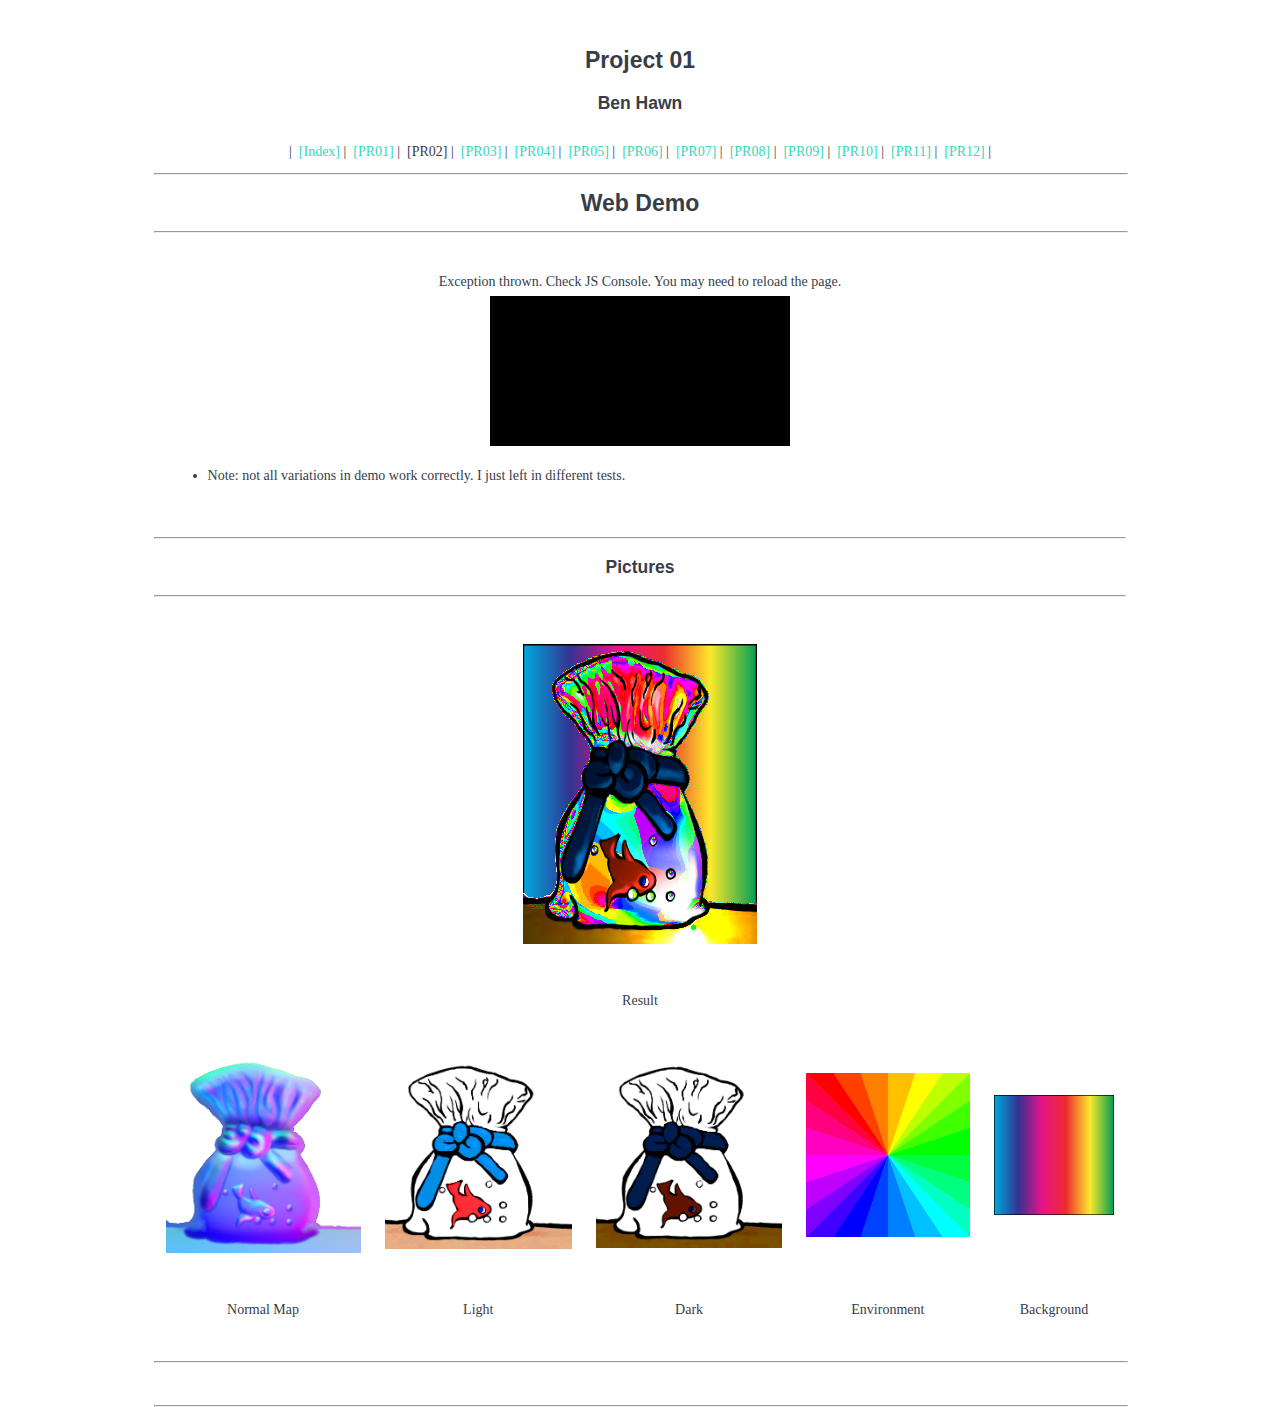
==== pr02/index.html @ 4f976360 "update" ====
<!doctypehtml>
<html>
<head>
    <meta charset=utf-8>
    <title>PR02</title>
    <link rel="stylesheet" href="style.css">
</head>

<body id=preview>
    
    <!--------------------------- Start Title --------------------------------->
    
    <center>
        <h3 class=code-line data-line-end=2 data-line-start=1><a id=Project_09_1></a>Project 01</h3>
        <h5 class=code-line data-line-end=3 data-line-start=2><a id=Ben_Hawn_2></a>Ben Hawn</h5><br>
	</center>
	
	<!---------------------------- Page Index --------------------------------->
	
	<center>

    	<!-- Course host -->
    	|&nbsp; 
    	<a href="https://bhawn.github.io/CSCE_647">[Index]</a>&nbsp;|&nbsp;
      <a href="https://bhawn.github.io/CSCE_647/pr01">[PR01]</a>&nbsp;|&nbsp; 
        [PR02]&nbsp;|&nbsp;
    	<a href="https://bhawn.github.io/CSCE_647/pr03">[PR03]</a>&nbsp;|&nbsp;
    	<a href="https://bhawn.github.io/CSCE_647/pr04">[PR04]</a>&nbsp;|&nbsp;
    	<a href="https://bhawn.github.io/CSCE_647/pr05">[PR05]</a>&nbsp;|&nbsp;
    	<a href="https://bhawn.github.io/CSCE_647/pr06">[PR06]</a>&nbsp;|&nbsp;
    	<a href="https://bhawn.github.io/CSCE_647/pr07">[PR07]</a>&nbsp;|&nbsp;
    	<a href="https://bhawn.github.io/CSCE_647/pr08">[PR08]</a>&nbsp;|&nbsp;
    	<a href="https://bhawn.github.io/CSCE_647/pr09">[PR09]</a>&nbsp;|&nbsp;
    	<a href="https://bhawn.github.io/CSCE_647/pr10">[PR10]</a>&nbsp;|&nbsp;
    	<a href="https://bhawn.github.io/CSCE_647/pr11">[PR11]</a>&nbsp;|&nbsp;
    	<a href="https://bhawn.github.io/CSCE_647/pr12">[PR12]</a>&nbsp;|
    	
    	
	</center>
	
	
	<!---------------------------- Web Demo Title ----------------------------->
	
    <hr width=100%>
        <h3 align=center style=padding-top:0>Web Demo</h3>
    <hr width=100%><br>
	
	
    <!---------------------------- Start Pictures ----------------------------->
    <!--------------------- Section Title --------------------->
    <!------------------- Emscripten WebDemo loader --------------------------->
    
    <figure id=spinner style=overflow:visible><div class=spinner></div>
        <center style=margin-top:.5em><strong>
            Project 01
        </strong></center>
    </figure>
    <div class=emscripten id=status>Downloading...</div>
    <div class=emscripten><progress hidden id=progress max=100 value=0></progress></div>
    <canvas class=emscripten id=canvas oncontextmenu=event.preventDefault() tabindex=-1></canvas>
    <div class=emscripten>

        
        <!---------------------- Emscripten Loader -------------------->
        <!--
            Calling stub because of sigaction is expected behavior. 
            SDL_Init makes calls to sigaction. With ASSERTIONS=1 emscripten will 
            warn because signal as not supported. 
        -->
        
        <!--Not really needed but left.-->
        <textarea class=emscripten id=output rows=0 style="display: none!important;"></textarea>
        <script>
            var statusElement = document.getElementById("status"),
                progressElement = document.getElementById("progress"),
                spinnerElement = document.getElementById("spinner"),
                Module = {
                    preRun: [],
                    postRun: [],
                    // No longer used. removed printbox
                    
                    print: function() {
                        
                        var e = document.getElementById("output");
                        return e && (e.value = ""),
                        function(t) { 
                            arguments.length > 1 && (t = Array.prototype.slice.call(arguments).join(" ")), 
                            console.log(t), 
                            e && (e.value += t + "\n", e.scrollTop = e.scrollHeight) 
                        }
                    }(),
                    printErr: function(e) { 
                        arguments.length > 1 && (e = Array.prototype.slice.call(arguments).join(" ")), 
                        console.error(e) 
                    },
                    canvas: function() { 
                        var e = document.getElementById("canvas"); 
                        return e.addEventListener("webglcontextlost", (function(e) { 
                            alert("WebGL context lost. You will need to reload the page."), 
                            e.preventDefault() 
                        }), !1), 
                        e 
                    }(),
                    setStatus: function(e) {
                        if (Module.setStatus.last || (Module.setStatus.last = { time: Date.now(), text: "" }), e !== Module.setStatus.last.text) {
                            var t = e.match(/([^(]+)\((\d+(\.\d+)?)\/(\d+)\)/),
                            n = Date.now();
                            t && n - Module.setStatus.last.time < 30 || (Module.setStatus.last.time = n, Module.setStatus.last.text = e, t ? (e = t[1], progressElement.value = 100 * parseInt(t[2]), progressElement.max = 100 * parseInt(t[4]), progressElement.hidden = !1, spinnerElement.hidden = !1) : (progressElement.value = null, progressElement.max = null, progressElement.hidden = !0, e || (spinnerElement.hidden = !0)), statusElement.innerHTML = e)
                        }
                    },
                    totalDependencies: 0,
                    monitorRunDependencies: function(e) { 
                        this.totalDependencies = Math.max(this.totalDependencies, e), 
                        Module.setStatus(e ? "Preparing... (" + (this.totalDependencies - e) + "/" + this.totalDependencies + ")" : "All downloads complete.") 
                    }
                };
                
            Module.setStatus("Downloading..."), 
            
            window.onerror = function() { 
                Module.setStatus("Exception thrown. Check JS Console.\nYou may need to reload the page."), 
                spinnerElement.style.display = "none", 
                Module.setStatus = function(e) { e && Module.printErr("[post-exception status] " + e) }
            }
        </script>
        
        <script async src=index.js></script>
        
		
    </div>
       <ul><li>Note: not all variations in demo work correctly. I just left in different tests.</li></ul>
    
    <!---------------------------- Start Pictures ----------------------------->
    <!--------------------- Section Title --------------------->
    
    <br><hr>
    <h5 align=center style=padding-bottom:1rem>Pictures</h5>
    <hr><br>

	
	<center>
	<table>
            <tbody>
				<tr align=center>
                    <td></td>
                    <td><img alt="saved_pic (1).png" src="saved_pic.png" height=300px></td>

                    <td></td>
                </tr>
                <tr align=center>
                    <td>
                        
                    </td>
                    <td>
                        <p>Result</p>
                    </td>
                 


                </tr>
			
                
			</tbody>
		</table>
		<table>
            <tbody>
				<tr align=center>
                    <td><img alt="normal2.png" src="NormalMap.png" height=300px></td>
                    <td><img alt="light1.png" src="C1-LightImage.png" height=300px></td>
                    <td><img alt="dark1.png" src="C0-DarkImage.png" height=300px></td>
                    <td><img alt="spec1.png" src="hue.png" height=300px></td>
                    <td><img alt="spec1.png" src="spectrum_bg.png" height=300px></td>
                </tr>
                <tr align=center>
                    <td>
                        <p>Normal Map</p>
                    </td>
                    <td>
                        <p>Light</p>
                    </td>
                    <td>
                        <p>Dark</p>
                    </td>
                    <td>
                        <p>Environment</p>
                    </td>
					<td>
                        <p>Background</p>
                    </td>
                </tr>
				</tbody>
		</table>
    		
	
	</center>
    <hr width=100%><br>
    <hr width=100%>
    
    
</body>

</html>
---- pr02/style.css ----
/*<!-- KATEX STYLE -->*/
/*@charset "UTF-8";*/
/*@import 'https://cdnjs.cloudflare.com/ajax/libs/KaTeX/0.9.0-alpha2/katex.min.css';*/
code {color: #c7254e;background-color: #f9f2f4;border-radius: 4px }code, kbd {padding: 2px 4px }kbd {color: #fff;background-color: #333;border-radius: 3px;box-shadow: inset 0 -1px 0 rgba(0, 0, 0, .25) }kbd kbd {padding: 0;font-size: 100%;box-shadow: none }pre {display: block;margin: 0 0 10px;word-break: break-all;word-wrap: break-word;color: #333;background-color: #f5f5f5;border: 1px solid #ccc;border-radius: 4px }pre code {padding: 0;font-size: inherit;color: inherit;white-space: pre-wrap;background-color: transparent;border-radius: 0 }.pre-scrollable {max-height: 340px;overflow-y: scroll }table {background-color: transparent }th {text-align: left }.table {width: 100%;max-width: 100%;margin-bottom: 20px }.table>thead>tr>th {padding: 8px;line-height: 1.4285714;border-top: 1px solid #ddd }.table>thead>tr>td, .table>tbody>tr>th, .table>tbody>tr>td, .table>tfoot>tr>th, .table>tfoot>tr>td {padding: 8px;line-height: 1.4285714;vertical-align: top;border-top: 1px solid #ddd }.table>thead>tr>th {vertical-align: bottom;border-bottom: 2px solid #ddd }.table>caption+thead>tr:first-child>th, .table>caption+thead>tr:first-child>td, .table>colgroup+thead>tr:first-child>th, .table>colgroup+thead>tr:first-child>td, .table>thead:first-child>tr:first-child>th, .table>thead:first-child>tr:first-child>td {border-top: 0 }.table>tbody+tbody {border-top: 2px solid #ddd }.table .table {background-color: #fff }
.table-condensed>thead>tr>th, .table-condensed>thead>tr>td, .table-condensed>tbody>tr>th, .table-condensed>tbody>tr>td, .table-condensed>tfoot>tr>th, .table-condensed>tfoot>tr>td {padding: 5px }.table-bordered, .table-bordered>thead>tr>th, .table-bordered>thead>tr>td, .table-bordered>tbody>tr>th, .table-bordered>tbody>tr>td, .table-bordered>tfoot>tr>th, .table-bordered>tfoot>tr>td {border: 1px solid #ddd }.table-bordered>thead>tr>th, .table-bordered>thead>tr>td {border-bottom-width: 2px }.table-striped>tbody>tr:nth-child(odd)>td, .table-striped>tbody>tr:nth-child(odd)>th {background-color: #f9f9f9 }.table-hover>tbody>tr:hover>td, .table-hover>tbody>tr:hover>th {background-color: #f5f5f5 }table col[class*="col-"] {position: static;float: none;display: table-column }table td[class*="col-"], table th[class*="col-"] {position: static;float: none;display: table-cell }.table>thead>tr>td.active, .table>thead>tr>th.active, .table>thead>tr.active>td, .table>thead>tr.active>th, .table>tbody>tr>td.active, .table>tbody>tr>th.active, .table>tbody>tr.active>td, .table>tbody>tr.active>th, .table>tfoot>tr>td.active, .table>tfoot>tr>th.active, .table>tfoot>tr.active>td, .table>tfoot>tr.active>th {background-color: #f5f5f5 }.table-hover>tbody>tr>td.active:hover, .table-hover>tbody>tr>th.active:hover, .table-hover>tbody>tr.active:hover>td, .table-hover>tbody>tr:hover>.active, .table-hover>tbody>tr.active:hover>th {background-color: #e8e8e8 }.table>thead>tr>td.success, .table>thead>tr>th.success, .table>thead>tr.success>td, .table>thead>tr.success>th, .table>tbody>tr>td.success, .table>tbody>tr>th.success, .table>tbody>tr.success>td, .table>tbody>tr.success>th, .table>tfoot>tr>td.success, .table>tfoot>tr>th.success, .table>tfoot>tr.success>td, .table>tfoot>tr.success>th {background-color: #dff0d8 }.table-hover>tbody>tr>td.success:hover, .table-hover>tbody>tr>th.success:hover, .table-hover>tbody>tr.success:hover>td, .table-hover>tbody>tr:hover>.success, .table-hover>tbody>tr.success:hover>th {background-color: #d0e9c6 }.table>thead>tr>td.info, .table>thead>tr>th.info, .table>thead>tr.info>td, .table>thead>tr.info>th, .table>tbody>tr>td.info, .table>tbody>tr>th.info, .table>tbody>tr.info>td, .table>tbody>tr.info>th, .table>tfoot>tr>td.info, .table>tfoot>tr>th.info, .table>tfoot>tr.info>td, .table>tfoot>tr.info>th {background-color: #d9edf7 }.table-hover>tbody>tr>td.info:hover, .table-hover>tbody>tr>th.info:hover, .table-hover>tbody>tr.info:hover>td, .table-hover>tbody>tr:hover>.info, .table-hover>tbody>tr.info:hover>th {background-color: #c4e3f3 }.table>thead>tr>td.warning, .table>thead>tr>th.warning, .table>thead>tr.warning>td, .table>thead>tr.warning>th, .table>tbody>tr>td.warning, .table>tbody>tr>th.warning, .table>tbody>tr.warning>td, .table>tbody>tr.warning>th, .table>tfoot>tr>td.warning, .table>tfoot>tr>th.warning, .table>tfoot>tr.warning>td, .table>tfoot>tr.warning>th {background-color: #fcf8e3 }.table-hover>tbody>tr>td.warning:hover, .table-hover>tbody>tr>th.warning:hover, .table-hover>tbody>tr.warning:hover>td, .table-hover>tbody>tr:hover>.warning, .table-hover>tbody>tr.warning:hover>th {background-color: #faf2cc }.table>thead>tr>td.danger, .table>thead>tr>th.danger, .table>thead>tr.danger>td, .table>thead>tr.danger>th, .table>tbody>tr>td.danger, .table>tbody>tr>th.danger, .table>tbody>tr.danger>td, .table>tbody>tr.danger>th, .table>tfoot>tr>td.danger, .table>tfoot>tr>th.danger, .table>tfoot>tr.danger>td, .table>tfoot>tr.danger>th {background-color: #f2dede }.table-hover>tbody>tr>td.danger:hover, .table-hover>tbody>tr>th.danger:hover, .table-hover>tbody>tr.danger:hover>td, .table-hover>tbody>tr:hover>.danger, .table-hover>tbody>tr.danger:hover>th {background-color: #ebcccc }fieldset {border: 0;min-width: 0 }legend {display: block;width: 100%;margin-bottom: 20px;font-size: 21px;line-height: inherit;color: #333;border-bottom: 1px solid #e5e5e5 }label {display: inline-block;max-width: 100%;margin-bottom: 5px;font-weight: 700 }input[type="radio"], input[type="checkbox"] {margin: 4px 0 0;margin-top: 1px \9;line-height: normal }input[type="file"] {display: block }input[type="range"] {display: block;width: 100% }select[multiple], select[size] {height: auto }input[type="file"]:focus, input[type="radio"]:focus, input[type="checkbox"]:focus {outline: thin dotted;outline: 5px auto -webkit-focus-ring-color;outline-offset: -2px }output {padding-top: 7px }output, .form-control {display: block;font-size: 14px;line-height: 1.4285714;color: #555 }.form-control {width: 100%;height: 34px;padding: 6px 12px;background-color: #fff;background-image: none;border: 1px solid #ccc;border-radius: 4px;box-shadow: inset 0 1px 1px rgba(0, 0, 0, .075);transition: border-color ease-in-out .15s, box-shadow ease-in-out .15s }.form-control:focus {border-color: #66afe9;outline: 0;box-shadow: inset 0 1px 1px rgba(0, 0, 0, .075), 0 0 8px rgba(102, 175, 233, .6) }.form-control::-moz-placeholder {color: #777;opacity: 1 }.form-control:-ms-input-placeholder {color: #777 }
.form-control::-webkit-input-placeholder {color: #777 }.form-control[disabled], .form-control[readonly], fieldset[disabled] .form-control {cursor: not-allowed;background-color: #eee;opacity: 1 }textarea.form-control {height: auto }input[type="date"], input[type="time"], input[type="datetime-local"], input[type="month"] {line-height: 34px;line-height: 1.4285714 \0 }input[type="date"].input-sm, .form-horizontal .form-group-sm input.form-control[type="date"], .input-group-sm>input.form-control[type="date"], .input-group-sm>input.input-group-addon[type="date"], .input-group-sm>.input-group-btn>input.btn[type="date"], input[type="time"].input-sm, .form-horizontal .form-group-sm input.form-control[type="time"], .input-group-sm>input.form-control[type="time"], .input-group-sm>input.input-group-addon[type="time"], .input-group-sm>.input-group-btn>input.btn[type="time"], input[type="datetime-local"].input-sm, .form-horizontal .form-group-sm input.form-control[type="datetime-local"], .input-group-sm>input.form-control[type="datetime-local"], .input-group-sm>input.input-group-addon[type="datetime-local"], .input-group-sm>.input-group-btn>input.btn[type="datetime-local"], input[type="month"].input-sm, .form-horizontal .form-group-sm input.form-control[type="month"], .input-group-sm>input.form-control[type="month"], .input-group-sm>input.input-group-addon[type="month"], .input-group-sm>.input-group-btn>input.btn[type="month"] {line-height: 30px }input[type="date"].input-lg, .form-horizontal .form-group-lg input.form-control[type="date"], .input-group-lg>input.form-control[type="date"], .input-group-lg>input.input-group-addon[type="date"], .input-group-lg>.input-group-btn>input.btn[type="date"], input[type="time"].input-lg, .form-horizontal .form-group-lg input.form-control[type="time"], .input-group-lg>input.form-control[type="time"], .input-group-lg>input.input-group-addon[type="time"], .input-group-lg>.input-group-btn>input.btn[type="time"], input[type="datetime-local"].input-lg, .form-horizontal .form-group-lg input.form-control[type="datetime-local"], .input-group-lg>input.form-control[type="datetime-local"], .input-group-lg>input.input-group-addon[type="datetime-local"], .input-group-lg>.input-group-btn>input.btn[type="datetime-local"], input[type="month"].input-lg, .form-horizontal .form-group-lg input.form-control[type="month"], .input-group-lg>input.form-control[type="month"], .input-group-lg>input.input-group-addon[type="month"], .input-group-lg>.input-group-btn>input.btn[type="month"] {line-height: 46px }.form-group {margin-bottom: 15px }.radio, .checkbox {position: relative;display: block;min-height: 20px;margin-top: 10px;margin-bottom: 10px }.radio label, .checkbox label {padding-left: 20px;margin-bottom: 0;font-weight: 400;cursor: pointer }.radio input[type="radio"], .radio-inline input[type="radio"], .checkbox input[type="checkbox"], .checkbox-inline input[type="checkbox"] {position: absolute;margin-left: -20px;margin-top: 4px \9 }.radio+.radio, .checkbox+.checkbox {margin-top: -5px }.radio-inline, .checkbox-inline {display: inline-block;padding-left: 20px;margin-bottom: 0;vertical-align: middle;font-weight: 400;cursor: pointer }.radio-inline+.radio-inline, .checkbox-inline+.checkbox-inline {margin-top: 0;margin-left: 10px }input[type="radio"][disabled], input[type="radio"].disabled, fieldset[disabled] input[type="radio"], input[type="checkbox"][disabled], input[type="checkbox"].disabled, fieldset[disabled] input[type="checkbox"], .radio-inline.disabled, fieldset[disabled] .radio-inline, .checkbox-inline.disabled, fieldset[disabled] .checkbox-inline, .radio.disabled label, fieldset[disabled] .radio label, .checkbox.disabled label, fieldset[disabled] .checkbox label {cursor: not-allowed }.form-control-static {padding-top: 7px;padding-bottom: 7px;margin-bottom: 0 }.form-control-static.input-lg, .form-horizontal .form-group-lg .form-control-static.form-control, .input-group-lg>.form-control-static.form-control, .input-group-lg>.form-control-static.input-group-addon, .input-group-lg>.input-group-btn>.form-control-static.btn, .form-control-static.input-sm, .form-horizontal .form-group-sm .form-control-static.form-control, .input-group-sm>.form-control-static.form-control, .input-group-sm>.form-control-static.input-group-addon, .input-group-sm>.input-group-btn>.form-control-static.btn {padding-left: 0;padding-right: 0 }.input-sm, .form-horizontal .form-group-sm .form-control, .input-group-sm>.form-control {height: 30px;padding: 5px 10px;font-size: 12px;line-height: 1.5;border-radius: 3px }.input-group-sm>.input-group-addon {height: 30px;line-height: 1.5 }.input-group-sm>.input-group-btn>.btn {height: 30px;padding: 5px 10px;font-size: 12px;line-height: 1.5;border-radius: 3px }select.input-sm, .form-horizontal .form-group-sm select.form-control, .input-group-sm>select.form-control, .input-group-sm>select.input-group-addon, .input-group-sm>.input-group-btn>select.btn {height: 30px;line-height: 30px }textarea.input-sm, .form-horizontal .form-group-sm textarea.form-control, .input-group-sm>textarea.form-control, .input-group-sm>textarea.input-group-addon, .input-group-sm>.input-group-btn>textarea.btn, select[multiple].input-sm, .form-horizontal .form-group-sm select.form-control[multiple], .input-group-sm>select.form-control[multiple], .input-group-sm>select.input-group-addon[multiple], .input-group-sm>.input-group-btn>select.btn[multiple] {height: auto }.input-lg, .form-horizontal .form-group-lg .form-control, .input-group-lg>.form-control {height: 46px;padding: 10px 16px;font-size: 18px;line-height: 1.33;border-radius: 6px }.input-group-lg>.input-group-addon {height: 46px;line-height: 1.33 }.input-group-lg>.input-group-btn>.btn {height: 46px;padding: 10px 16px;font-size: 18px;line-height: 1.33;border-radius: 6px }select.input-lg, .form-horizontal .form-group-lg select.form-control, .input-group-lg>select.form-control, .input-group-lg>select.input-group-addon, .input-group-lg>.input-group-btn>select.btn {height: 46px;line-height: 46px }textarea.input-lg, .form-horizontal .form-group-lg textarea.form-control, .input-group-lg>textarea.form-control, .input-group-lg>textarea.input-group-addon, .input-group-lg>.input-group-btn>textarea.btn, select[multiple].input-lg, .form-horizontal .form-group-lg select.form-control[multiple], .input-group-lg>select.form-control[multiple], .input-group-lg>select.input-group-addon[multiple], .input-group-lg>.input-group-btn>select.btn[multiple] {height: auto }.has-feedback {position: relative }.has-feedback .form-control {padding-right: 42.5px }
.form-control-feedback {position: absolute;top: 25px;right: 0;z-index: 2;display: block;width: 34px;height: 34px;line-height: 34px;text-align: center }.input-lg+.form-control-feedback, .form-horizontal .form-group-lg .form-control+.form-control-feedback, .input-group-lg>.form-control+.form-control-feedback, .input-group-lg>.input-group-addon+.form-control-feedback, .input-group-lg>.input-group-btn>.btn+.form-control-feedback {width: 46px;height: 46px;line-height: 46px }.input-sm+.form-control-feedback, .form-horizontal .form-group-sm .form-control+.form-control-feedback, .input-group-sm>.form-control+.form-control-feedback, .input-group-sm>.input-group-addon+.form-control-feedback, .input-group-sm>.input-group-btn>.btn+.form-control-feedback {width: 30px;height: 30px;line-height: 30px }.has-success .help-block, .has-success .control-label, .has-success .radio, .has-success .checkbox, .has-success .radio-inline, .has-success .checkbox-inline {color: #3c763d }.has-success .form-control {border-color: #3c763d;box-shadow: inset 0 1px 1px rgba(0, 0, 0, .075) }.has-success .form-control:focus {border-color: #2b542c;box-shadow: inset 0 1px 1px rgba(0, 0, 0, .075), 0 0 6px #67b168 }.has-success .input-group-addon {color: #3c763d;border-color: #3c763d;background-color: #dff0d8 }.has-success .form-control-feedback {color: #3c763d }.has-warning .help-block, .has-warning .control-label, .has-warning .radio, .has-warning .checkbox, .has-warning .radio-inline, .has-warning .checkbox-inline {color: #8a6d3b }.has-warning .form-control {border-color: #8a6d3b;box-shadow: inset 0 1px 1px rgba(0, 0, 0, .075) }.has-warning .form-control:focus {border-color: #66512c;box-shadow: inset 0 1px 1px rgba(0, 0, 0, .075), 0 0 6px #c0a16b }.has-warning .input-group-addon {color: #8a6d3b;border-color: #8a6d3b;background-color: #fcf8e3 }.has-warning .form-control-feedback {color: #8a6d3b }.has-error .help-block, .has-error .control-label, .has-error .radio, .has-error .checkbox, .has-error .radio-inline, .has-error .checkbox-inline {color: #a94442 }.has-error .form-control {border-color: #a94442;box-shadow: inset 0 1px 1px rgba(0, 0, 0, .075) }.has-error .form-control:focus {border-color: #843534;box-shadow: inset 0 1px 1px rgba(0, 0, 0, .075), 0 0 6px #ce8483 }.has-error .input-group-addon {color: #a94442;border-color: #a94442;background-color: #f2dede }.has-error .form-control-feedback {color: #a94442 }.has-feedback label.sr-only~.form-control-feedback {top: 0 }.help-block {display: block;margin-top: 5px;margin-bottom: 10px;color: #737373 }.form-horizontal .radio, .form-horizontal .checkbox, .form-horizontal .radio-inline, .form-horizontal .checkbox-inline {margin-top: 0;margin-bottom: 0;padding-top: 7px }.form-horizontal .radio, .form-horizontal .checkbox {min-height: 27px }.form-horizontal .form-group {margin-left: -15px;margin-right: -15px }.form-horizontal .form-group:before {content: " ";display: table }.form-horizontal .form-group:after {content: " ";display: table;clear: both }.form-horizontal .has-feedback .form-control-feedback {top: 0;right: 15px }.btn {display: inline-block;vertical-align: middle;cursor: pointer;background-image: none;border: 1px solid transparent;white-space: nowrap;-webkit-user-select: none;-moz-user-select: none;-ms-user-select: none;user-select: none }.btn:focus, .btn:active:focus, .btn.active:focus {outline: thin dotted;outline: 5px auto -webkit-focus-ring-color;outline-offset: -2px }.btn:hover, .btn:focus {color: #333;text-decoration: none }.btn:active, .btn.active {outline: 0;background-image: none;box-shadow: inset 0 3px 5px rgba(0, 0, 0, .125) }.btn.disabled, .btn[disabled], fieldset[disabled] .btn {cursor: not-allowed;pointer-events: none;opacity: .65;filter: alpha(opacity=65);box-shadow: none }.btn-default {color: #333;background-color: #fff;border-color: #ccc }.btn-default:hover, .btn-default:focus, .btn-default:active, .btn-default.active, .open>.btn-default.dropdown-toggle {color: #333;background-color: #e6e6e6;border-color: #adadad }.btn-default:active, .btn-default.active, .open>.btn-default.dropdown-toggle {background-image: none }.btn-default.disabled, .btn-default.disabled:hover, .btn-default.disabled:focus, .btn-default.disabled:active, .btn-default.disabled.active, .btn-default[disabled], .btn-default[disabled]:hover, .btn-default[disabled]:focus, .btn-default[disabled]:active, .btn-default[disabled].active, fieldset[disabled] .btn-default, fieldset[disabled] .btn-default:hover, fieldset[disabled] .btn-default:focus, fieldset[disabled] .btn-default:active, fieldset[disabled] .btn-default.active {background-color: #fff;border-color: #ccc }.btn-default .badge {color: #fff;background-color: #333 }.btn-primary {color: #fff;background-color: #428bca;border-color: #357ebd }.btn-primary:hover, .btn-primary:focus, .btn-primary:active, .btn-primary.active, .open>.btn-primary.dropdown-toggle {color: #fff;background-color: #3071a9;border-color: #285e8e }.btn-primary:active, .btn-primary.active, .open>.btn-primary.dropdown-toggle {background-image: none }.btn-primary.disabled, .btn-primary.disabled:hover, .btn-primary.disabled:focus, .btn-primary.disabled:active, .btn-primary.disabled.active, .btn-primary[disabled], .btn-primary[disabled]:hover, .btn-primary[disabled]:focus, .btn-primary[disabled]:active, .btn-primary[disabled].active, fieldset[disabled] .btn-primary, fieldset[disabled] .btn-primary:hover, fieldset[disabled] .btn-primary:focus, fieldset[disabled] .btn-primary:active, fieldset[disabled] .btn-primary.active {background-color: #428bca;border-color: #357ebd }.btn-primary .badge {color: #428bca;background-color: #fff }.btn-success {color: #fff;background-color: #5cb85c;border-color: #4cae4c }.btn-success:hover, .btn-success:focus, .btn-success:active, .btn-success.active, .open>.btn-success.dropdown-toggle {color: #fff;background-color: #449d44;border-color: #398439 }.btn-success:active, .btn-success.active, .open>.btn-success.dropdown-toggle {background-image: none }.btn-success.disabled, .btn-success.disabled:hover, .btn-success.disabled:focus, .btn-success.disabled:active, .btn-success.disabled.active, .btn-success[disabled], .btn-success[disabled]:hover, .btn-success[disabled]:focus, .btn-success[disabled]:active, .btn-success[disabled].active, fieldset[disabled] .btn-success, fieldset[disabled] .btn-success:hover, fieldset[disabled] .btn-success:focus, fieldset[disabled] .btn-success:active, fieldset[disabled] .btn-success.active {background-color: #5cb85c;border-color: #4cae4c }.btn-success .badge {color: #5cb85c;background-color: #fff }.btn-info {color: #fff;background-color: #5bc0de;border-color: #46b8da }.btn-info:hover, .btn-info:focus, .btn-info:active, .btn-info.active, .open>.btn-info.dropdown-toggle {color: #fff;background-color: #31b0d5;border-color: #269abc }.btn-info:active, .btn-info.active, .open>.btn-info.dropdown-toggle {background-image: none }.btn-info.disabled, .btn-info.disabled:hover, .btn-info.disabled:focus, .btn-info.disabled:active, .btn-info.disabled.active, .btn-info[disabled], .btn-info[disabled]:hover, .btn-info[disabled]:focus, .btn-info[disabled]:active, .btn-info[disabled].active, fieldset[disabled] .btn-info, fieldset[disabled] .btn-info:hover, fieldset[disabled] .btn-info:focus, fieldset[disabled] .btn-info:active, fieldset[disabled] .btn-info.active {background-color: #5bc0de;border-color: #46b8da }.btn-info .badge {color: #5bc0de;background-color: #fff }.btn-warning {color: #fff;background-color: #f0ad4e;border-color: #eea236 }.btn-warning:hover, .btn-warning:focus, .btn-warning:active, .btn-warning.active, .open>.btn-warning.dropdown-toggle {color: #fff;background-color: #ec971f;border-color: #d58512 }.btn-warning:active, .btn-warning.active, .open>.btn-warning.dropdown-toggle {background-image: none }.btn-warning.disabled, .btn-warning.disabled:hover, .btn-warning.disabled:focus, .btn-warning.disabled:active, .btn-warning.disabled.active, .btn-warning[disabled], .btn-warning[disabled]:hover, .btn-warning[disabled]:focus, .btn-warning[disabled]:active, .btn-warning[disabled].active, fieldset[disabled] .btn-warning, fieldset[disabled] .btn-warning:hover, fieldset[disabled] .btn-warning:focus, fieldset[disabled] .btn-warning:active, fieldset[disabled] .btn-warning.active {background-color: #f0ad4e;border-color: #eea236 }
.btn-warning .badge {color: #f0ad4e;background-color: #fff }.btn-danger {color: #fff;background-color: #d9534f;border-color: #d43f3a }.btn-danger:hover, .btn-danger:focus, .btn-danger:active, .btn-danger.active, .open>.btn-danger.dropdown-toggle {color: #fff;background-color: #c9302c;border-color: #ac2925 }.btn-danger:active, .btn-danger.active, .open>.btn-danger.dropdown-toggle {background-image: none }.btn-danger.disabled, .btn-danger.disabled:hover, .btn-danger.disabled:focus, .btn-danger.disabled:active, .btn-danger.disabled.active, .btn-danger[disabled], .btn-danger[disabled]:hover, .btn-danger[disabled]:focus, .btn-danger[disabled]:active, .btn-danger[disabled].active, fieldset[disabled] .btn-danger, fieldset[disabled] .btn-danger:hover, fieldset[disabled] .btn-danger:focus, fieldset[disabled] .btn-danger:active, fieldset[disabled] .btn-danger.active {background-color: #d9534f;border-color: #d43f3a }.btn-danger .badge {color: #d9534f;background-color: #fff }.btn-link {color: #428bca;font-weight: 400;cursor: pointer;border-radius: 0 }.btn-link, .btn-link:active, .btn-link[disabled], fieldset[disabled] .btn-link {background-color: transparent;box-shadow: none }.btn-link, .btn-link:hover, .btn-link:focus, .btn-link:active {border-color: transparent }.btn-link:hover, .btn-link:focus {color: #2a6496;text-decoration: underline;background-color: transparent }.btn-link[disabled]:hover, .btn-link[disabled]:focus, fieldset[disabled] .btn-link:hover, fieldset[disabled] .btn-link:focus {color: #777;text-decoration: none }.btn-lg {padding: 10px 16px;font-size: 18px;line-height: 1.33;border-radius: 6px }.btn-sm {padding: 5px 10px }.btn-sm, .btn-xs {font-size: 12px;line-height: 1.5;border-radius: 3px }.btn-xs {padding: 1px 5px }.btn-block {display: block;width: 100% }.btn-block+.btn-block {margin-top: 5px }input[type="submit"].btn-block, input[type="reset"].btn-block, input[type="button"].btn-block {width: 100% }.fade {opacity: 0;transition: opacity .15s linear }.fade.in {opacity: 1 }.collapse {display: none }.collapse.in {display: block }tr.collapse.in {display: table-row }tbody.collapse.in {display: table-row-group }.collapsing {position: relative;height: 0;overflow: hidden;transition: height .35s ease }.input-group {position: relative;display: table;border-collapse: separate }.input-group[class*="col-"] {float: none;padding-left: 0;padding-right: 0 }.input-group .form-control {position: relative;z-index: 2;float: left;width: 100%;margin-bottom: 0 }.input-group-addon, .input-group-btn, .input-group .form-control {display: table-cell }.input-group-addon:not(:first-child):not(:last-child), .input-group-btn:not(:first-child):not(:last-child), .input-group .form-control:not(:first-child):not(:last-child) {border-radius: 0 }.input-group-addon {white-space: nowrap }.input-group-addon, .input-group-btn {width: 1%;vertical-align: middle }.input-group-addon {padding: 6px 12px;font-size: 14px;font-weight: 400;line-height: 1;color: #555;text-align: center;background-color: #eee;border: 1px solid #ccc;border-radius: 4px }.input-group-addon.input-sm, .form-horizontal .form-group-sm .input-group-addon.form-control, .input-group-sm>.input-group-addon, .input-group-sm>.input-group-btn>.input-group-addon.btn {padding: 5px 10px;font-size: 12px;border-radius: 3px }.input-group-addon.input-lg, .form-horizontal .form-group-lg .input-group-addon.form-control, .input-group-lg>.input-group-addon, .input-group-lg>.input-group-btn>.input-group-addon.btn {padding: 10px 16px;font-size: 18px;border-radius: 6px }.input-group-addon input[type="radio"], .input-group-addon input[type="checkbox"] {margin-top: 0 }.input-group .form-control:first-child, .input-group-addon:first-child, .input-group-btn:first-child>.btn, .input-group-btn:first-child>.btn-group>.btn, .input-group-btn:first-child>.dropdown-toggle, .input-group-btn:last-child>.btn:not(:last-child):not(.dropdown-toggle), .input-group-btn:last-child>.btn-group:not(:last-child)>.btn {border-bottom-right-radius: 0;border-top-right-radius: 0 }.input-group-addon:first-child {border-right: 0 }.input-group .form-control:last-child, .input-group-addon:last-child, .input-group-btn:last-child>.btn, .input-group-btn:last-child>.btn-group>.btn, .input-group-btn:last-child>.dropdown-toggle, .input-group-btn:first-child>.btn:not(:first-child), .input-group-btn:first-child>.btn-group:not(:first-child)>.btn {border-bottom-left-radius: 0;border-top-left-radius: 0 }.input-group-addon:last-child {border-left: 0 }.input-group-btn {font-size: 0;white-space: nowrap }.input-group-btn, .input-group-btn>.btn {position: relative }.input-group-btn>.btn+.btn {margin-left: -1px }.input-group-btn>.btn:hover, .input-group-btn>.btn:focus, .input-group-btn>.btn:active {z-index: 2 }.input-group-btn:first-child>.btn, .input-group-btn:first-child>.btn-group {margin-right: -1px }.input-group-btn:last-child>.btn, .input-group-btn:last-child>.btn-group {margin-left: -1px }.pagination {display: inline-block;padding-left: 0;margin: 20px 0;border-radius: 4px }.pagination>li {display: inline }.pagination>li>a, .pagination>li>span {position: relative;float: left;padding: 6px 12px;line-height: 1.4285714;text-decoration: none;color: #428bca;background-color: #fff;border: 1px solid #ddd;margin-left: -1px }.pagination>li:first-child>a, .pagination>li:first-child>span {margin-left: 0;border-bottom-left-radius: 4px;border-top-left-radius: 4px }.pagination>li:last-child>a, .pagination>li:last-child>span {border-bottom-right-radius: 4px;border-top-right-radius: 4px }.pagination>li>a:hover, .pagination>li>a:focus, .pagination>li>span:hover, .pagination>li>span:focus {color: #2a6496;background-color: #eee;border-color: #ddd }.pagination>.active>a, .pagination>.active>a:hover, .pagination>.active>a:focus, .pagination>.active>span, .pagination>.active>span:hover, .pagination>.active>span:focus {z-index: 2;color: #fff;background-color: #428bca;border-color: #428bca;cursor: default }.pagination>.disabled>span, .pagination>.disabled>span:hover, .pagination>.disabled>span:focus, .pagination>.disabled>a, .pagination>.disabled>a:hover, .pagination>.disabled>a:focus {color: #777;background-color: #fff;border-color: #ddd;cursor: not-allowed }.pagination-lg>li>a, .pagination-lg>li>span {padding: 10px 16px;font-size: 18px }.pagination-lg>li:first-child>a, .pagination-lg>li:first-child>span {border-bottom-left-radius: 6px;border-top-left-radius: 6px }.pagination-lg>li:last-child>a, .pagination-lg>li:last-child>span {border-bottom-right-radius: 6px;border-top-right-radius: 6px }.pagination-sm>li>a, .pagination-sm>li>span {padding: 5px 10px;font-size: 12px }.pagination-sm>li:first-child>a, .pagination-sm>li:first-child>span {border-bottom-left-radius: 3px;border-top-left-radius: 3px }.pagination-sm>li:last-child>a, .pagination-sm>li:last-child>span {border-bottom-right-radius: 3px;border-top-right-radius: 3px }.close {float: right;font-size: 21px;font-weight: 700;line-height: 1;color: #000;text-shadow: 0 1px 0 #fff;opacity: .2;filter: alpha(opacity=20) }.close:hover, .close:focus {color: #000;text-decoration: none;cursor: pointer;opacity: .5;filter: alpha(opacity=50) }button.close {padding: 0;cursor: pointer;background: 0 0;border: 0;-webkit-appearance: none }.modal-open, .modal {overflow: hidden }.modal {display: none;position: fixed;top: 0;right: 0;bottom: 0;left: 0;z-index: 1050;-webkit-overflow-scrolling: touch;outline: 0 }.modal.fade .modal-dialog {transform: translate3d(0, -25%, 0);transition: transform .3s ease-out }.modal.in .modal-dialog {transform: translate3d(0, 0, 0) }.modal-open .modal {overflow-x: hidden;overflow-y: auto }.modal-dialog {position: relative;width: auto;margin: 10px }.modal-content {position: relative;background-color: #fff;border: 1px solid #999;border: 1px solid rgba(0, 0, 0, .2);border-radius: 6px;box-shadow: 0 3px 9px rgba(0, 0, 0, .5);background-clip: padding-box;outline: 0 }.modal-backdrop {position: fixed;top: 0;right: 0;bottom: 0;left: 0;z-index: 1040;background-color: #000 }.modal-backdrop.fade {opacity: 0;filter: alpha(opacity=0) }.modal-backdrop.in {opacity: .5;filter: alpha(opacity=50) }.modal-header {padding: 15px;border-bottom: 1px solid #e5e5e5;min-height: 16.4285714px }.modal-header .close {margin-top: -2px }.modal-title {margin: 0;line-height: 1.4285714 }.modal-body {position: relative;padding: 15px }
.modal-footer {padding: 15px;text-align: right;border-top: 1px solid #e5e5e5 }.modal-footer:before, .modal-footer:after {content: " ";display: table }.modal-footer:after {clear: both }.modal-footer .btn+.btn {margin-left: 5px;margin-bottom: 0 }.modal-footer .btn-group .btn+.btn {margin-left: -1px }.modal-footer .btn-block+.btn-block {margin-left: 0 }.modal-scrollbar-measure {position: absolute;top: -9999px;width: 50px;height: 50px;overflow: scroll }.clearfix:before, .clearfix:after {content: " ";display: table }.clearfix:after {clear: both }.center-block {display: block;margin-left: auto;margin-right: auto }.pull-right {float: right!important }.pull-left {float: left!important }.hide {display: none!important }.show {display: block!important }.invisible {visibility: hidden }.text-hide {font: 0/0 a;color: transparent;text-shadow: none;background-color: transparent;border: 0 }.hidden {display: none!important;visibility: hidden!important }.affix {position: fixed;transform: translate3d(0, 0, 0) }.hljs {display: block;overflow-x: auto;padding: .5em;background: #002b36;color: #839496;-webkit-text-size-adjust: none }.hljs-comment, .hljs-template_comment, .diff .hljs-header, .hljs-doctype, .hljs-pi, .lisp .hljs-string, .hljs-javadoc {color: #586e75 }.hljs-keyword, .hljs-winutils, .method, .hljs-addition, .css .hljs-tag, .hljs-request, .hljs-status, .nginx .hljs-title {color: #859900 }.hljs-number, .hljs-command, .hljs-string, .hljs-tag .hljs-value, .hljs-rules .hljs-value, .hljs-phpdoc, .hljs-dartdoc, .tex .hljs-formula, .hljs-regexp, .hljs-hexcolor, .hljs-link_url {color: #2aa198 }.hljs-title, .hljs-localvars, .hljs-chunk, .hljs-decorator, .hljs-built_in, .hljs-identifier, .vhdl .hljs-literal, .hljs-id, .css .hljs-function {color: #268bd2 }.hljs-attribute, .hljs-variable, .lisp .hljs-body, .smalltalk .hljs-number, .hljs-constant, .hljs-class .hljs-title, .hljs-parent, .hljs-type, .hljs-link_reference {color: #b58900 }.hljs-preprocessor, .hljs-preprocessor .hljs-keyword, .hljs-pragma, .hljs-shebang, .hljs-symbol, .hljs-symbol .hljs-string, .diff .hljs-change, .hljs-special, .hljs-attr_selector, .hljs-subst, .hljs-cdata, .css .hljs-pseudo, .hljs-header {color: #cb4b16 }.hljs-deletion, .hljs-important {color: #dc322f }.hljs-link_label {color: #6c71c4 }.tex .hljs-formula {background: #073642 }*, *:before, *:after {box-sizing: border-box }html {-ms-text-size-adjust: 100%;-webkit-text-size-adjust: 100% }article, aside, details, figcaption, figure, footer, header, hgroup, main, nav, section, summary {display: block }audio, canvas, progress, video {display: inline-block;vertical-align: baseline }audio:not([controls]) {display: none;height: 0 }[hidden], template {display: none }a {background: 0 0 }a:active, a:hover {outline: 0 }abbr[title] {border-bottom: 1px dotted }b, strong {font-weight: 700 }dfn {font-style: italic }h1 {margin: .67em 0 }mark {background: #ff0;color: #000 }small {font-size: 80% }sub, sup {font-size: 75%;line-height: 0;position: relative;vertical-align: baseline }sup {top: -.5em }sub {bottom: -.25em }images {border: 0 }svg:not(:root) {overflow: hidden }figure {margin: 1em 40px }hr {box-sizing: content-box;height: 0 }pre {overflow: auto }code, kbd {font-size: 1em }code, kbd, pre, samp {font-family: monospace, monospace }samp {font-size: 1em }button, input, optgroup, select, textarea {color: inherit;font: inherit;margin: 0 }button {overflow: visible }button, select {text-transform: none }button, html input[type="button"], input[type="reset"], input[type="submit"] {-webkit-appearance: button;cursor: pointer }button[disabled], html input[disabled] {cursor: default }button::-moz-focus-inner, input::-moz-focus-inner {border: 0;padding: 0 }input {line-height: normal }input[type="checkbox"], input[type="radio"] {box-sizing: border-box;padding: 0;margin-right: 5px }input[type="number"]::-webkit-inner-spin-button, input[type="number"]::-webkit-outer-spin-button {height: auto }input[type="search"] {-webkit-appearance: textfield;box-sizing: content-box }input[type="search"]::-webkit-search-cancel-button, input[type="search"]::-webkit-search-decoration {-webkit-appearance: none }fieldset {border: 1px solid silver;margin: 0 2px;padding: .35em .625em .75em }legend {border: 0;padding: 0 }textarea {overflow: auto }optgroup {font-weight: 700 }table {border-collapse: collapse;border-spacing: 0 }.debug {background-color: #ffc0cb!important }.ellipsis {overflow: hidden;text-overflow: ellipsis;white-space: nowrap }.ir {background-color: transparent;border: 0;overflow: hidden }.ir::before {content: '';display: block;height: 150%;width: 0 }html {font-size: .875em;background: #fff;color: #373D49 }html, body {font-family: Georgia, Cambria, serif;height: 100% }body {font-size: 1rem;font-weight: 400;line-height: 2rem }ul, ol {margin-bottom: .83999rem;padding-top: .16001rem }li {font-feature-settings: 'kern' 1, 'onum' 1, 'liga' 1;margin-left: 1rem }li>ul, li>ol {margin-bottom: 0 }p {padding-top: .66001rem;font-feature-settings: 'kern' 1, 'onum' 1, 'liga' 1;margin-top: 0 }p, pre {margin-bottom: 1.33999rem }pre {font-size: 1rem;padding: .66001rem 9.5px 9.5px;line-height: 2rem;background: linear-gradient(to bottom, #fff 0, #fff .75rem, #f5f7fa .75rem, #f5f7fa 2.75rem, #fff 2.75rem, #fff 4rem);background-size: 100% 4rem;border-color: #D3DAEA }blockquote {margin: 0 }blockquote p {font-size: 1rem;margin-bottom: .33999rem;font-style: italic;padding: .66001rem 1rem 1rem;border-left: 3px solid #A0AABF }th, td {padding: 12px }h1, h2, h3, h4, h5, h6 {font-family: "Source Sans Pro", "Helvetica Neue", Helvetica, Arial, sans-serif;font-feature-settings: 'dlig' 1, 'liga' 1, 'lnum' 1, 'kern' 1;font-style: normal;font-weight: 600;margin-top: 0 }h1 {line-height: 3rem;font-size: 2.0571429rem;margin-bottom: .21999rem;padding-top: .78001rem }h2 {font-size: 1.953125rem;margin-bottom: .1835837rem;padding-top: .8164163rem }h2, h3 {line-height: 3rem }h3 {font-size: 1.6457143rem;margin-bottom: .07599rem;padding-top: .92401rem }h4 {font-size: 1.5625rem;margin-bottom: .546865rem;padding-top: .453135rem }h5 {font-size: 1.25rem;margin-bottom: -.56251rem;padding-top: .56251rem }h6 {font-size: 1rem;margin-bottom: -.65001rem;padding-top: .65001rem }a {cursor: pointer;color: #35D7BB;text-decoration: none }a:hover, a:focus {border-bottom-color: #35D7BB;color: #dff9f4 }img {height: auto;max-width: 100% }dt {font-style: italic;font-weight: 600 }.g {display: block }.g:after {clear: both;content: '';display: table }.g-b {float: left;margin: 0;width: 100% }.g {margin-left: -16px;margin-right: -16px }.g-b {padding-left: 16px;padding-right: 16px }.g-b--center {display: block;float: none;margin: 0 auto }.g-b--right {float: right }.g-b--1of1 {width: 100% }.g-b--1of2, .g-b--2of4, .g-b--3of6, .g-b--4of8, .g-b--5of10, .g-b--6of12 {width: 50% }.g-b--1of3, .g-b--2of6, .g-b--4of12 {width: 33.333% }.g-b--2of3, .g-b--4of6, .g-b--8of12 {width: 66.666% }.g-b--1of4, .g-b--2of8, .g-b--3of12 {width: 25% }.g-b--3of4, .g-b--6of8, .g-b--9of12 {width: 75% }.g-b--1of5, .g-b--2of10 {width: 20% }.g-b--2of5, .g-b--4of10 {width: 40% }.g-b--3of5, .g-b--6of10 {width: 60% }.g-b--4of5, .g-b--8of10 {width: 80% }.g-b--1of6, .g-b--2of12 {width: 16.666% }.g-b--5of6, .g-b--10of12 {width: 83.333% }.g-b--1of8 {width: 12.5% }.g-b--3of8 {width: 37.5% }.g-b--5of8 {width: 62.5% }.g-b--7of8 {width: 87.5% }.g-b--1of10 {width: 10% }.g-b--3of10 {width: 30% }.g-b--7of10 {width: 70% }.g-b--9of10 {width: 90% }.g-b--1of12 {width: 8.333% }.g-b--5of12 {width: 41.666% }.g-b--7of12 {width: 58.333% }.g-b--11of12 {width: 91.666% }.g-b--push--1of1 {margin-left: 100% }.g-b--push--1of2, .g-b--push--2of4, .g-b--push--3of6, .g-b--push--4of8, .g-b--push--5of10, .g-b--push--6of12 {margin-left: 50% }.g-b--push--1of3, .g-b--push--2of6, .g-b--push--4of12 {margin-left: 33.333% }.g-b--push--2of3, .g-b--push--4of6, .g-b--push--8of12 {margin-left: 66.666% }.g-b--push--1of4, .g-b--push--2of8, .g-b--push--3of12 {margin-left: 25% }.g-b--push--3of4, .g-b--push--6of8, .g-b--push--9of12 {margin-left: 75% }.g-b--push--1of5, .g-b--push--2of10 {margin-left: 20% }.g-b--push--2of5, .g-b--push--4of10 {margin-left: 40% }.g-b--push--3of5, .g-b--push--6of10 {margin-left: 60% }.g-b--push--4of5, .g-b--push--8of10 {margin-left: 80% }.g-b--push--1of6, .g-b--push--2of12 {margin-left: 16.666% }.g-b--push--5of6, .g-b--push--10of12 {margin-left: 83.333% }
.g-b--push--1of8 {margin-left: 12.5% }.g-b--push--3of8 {margin-left: 37.5% }.g-b--push--5of8 {margin-left: 62.5% }.g-b--push--7of8 {margin-left: 87.5% }.g-b--push--1of10 {margin-left: 10% }.g-b--push--3of10 {margin-left: 30% }.g-b--push--7of10 {margin-left: 70% }.g-b--push--9of10 {margin-left: 90% }.g-b--push--1of12 {margin-left: 8.333% }.g-b--push--5of12 {margin-left: 41.666% }.g-b--push--7of12 {margin-left: 58.333% }.g-b--push--11of12 {margin-left: 91.666% }.g-b--pull--1of1 {margin-right: 100% }.g-b--pull--1of2, .g-b--pull--2of4, .g-b--pull--3of6, .g-b--pull--4of8, .g-b--pull--5of10, .g-b--pull--6of12 {margin-right: 50% }.g-b--pull--1of3, .g-b--pull--2of6, .g-b--pull--4of12 {margin-right: 33.333% }.g-b--pull--2of3, .g-b--pull--4of6, .g-b--pull--8of12 {margin-right: 66.666% }.g-b--pull--1of4, .g-b--pull--2of8, .g-b--pull--3of12 {margin-right: 25% }.g-b--pull--3of4, .g-b--pull--6of8, .g-b--pull--9of12 {margin-right: 75% }.g-b--pull--1of5, .g-b--pull--2of10 {margin-right: 20% }.g-b--pull--2of5, .g-b--pull--4of10 {margin-right: 40% }.g-b--pull--3of5, .g-b--pull--6of10 {margin-right: 60% }.g-b--pull--4of5, .g-b--pull--8of10 {margin-right: 80% }.g-b--pull--1of6, .g-b--pull--2of12 {margin-right: 16.666% }.g-b--pull--5of6, .g-b--pull--10of12 {margin-right: 83.333% }.g-b--pull--1of8 {margin-right: 12.5% }.g-b--pull--3of8 {margin-right: 37.5% }.g-b--pull--5of8 {margin-right: 62.5% }.g-b--pull--7of8 {margin-right: 87.5% }.g-b--pull--1of10 {margin-right: 10% }.g-b--pull--3of10 {margin-right: 30% }.g-b--pull--7of10 {margin-right: 70% }.g-b--pull--9of10 {margin-right: 90% }.g-b--pull--1of12 {margin-right: 8.333% }.g-b--pull--5of12 {margin-right: 41.666% }.g-b--pull--7of12 {margin-right: 58.333% }.g-b--pull--11of12 {margin-right: 91.666% }.splashscreen {position: fixed;top: 0;left: 0;width: 100%;height: 100%;background-color: #373D49;z-index: 22 }.splashscreen-dillinger {width: 260px;height: auto;display: block;margin: 0 auto;padding-bottom: 3rem }.splashscreen p {font-size: 1.25rem;padding-top: .56251rem;font-family: "Source Sans Pro", "Helvetica Neue", Helvetica, Arial, sans-serif;font-weight: 400;text-align: center;max-width: 500px;margin: 0 auto;color: #FFF }.sp-center {position: relative;transform: translateY(-50%);top: 50% }.open-menu>.wrapper {overflow-x: hidden }.page {margin: 0 auto;position: relative;top: 0;left: 0;width: 100%;height: 100%;z-index: 2;transition: all .25s ease-in-out;background-color: #fff;padding-top: 51px;will-change: left }.open-menu .page {left: 270px }.title {line-height: 1rem;font-size: .8rem;margin-bottom: .77999rem;padding-top: .22001rem;font-weight: 500;color: #A0AABF;letter-spacing: 1px;text-transform: uppercase;padding-left: 16px;padding-right: 16px;margin-top: 1rem }.split-preview .title {padding-left: 0 }.title-document {line-height: 1rem;font-size: 1.25rem;margin-bottom: .89999rem;padding-top: .10001rem;font-weight: 400;font-family: "Ubuntu Mono", Monaco;color: #373D49;padding-left: 16px;padding-right: 16px;width: 80%;min-width: 300px;outline: 0;border: none }.icon {display: block;margin: 0 auto;width: 36px;height: 36px;border-radius: 3px;text-align: center }.icon svg {display: inline-block;margin-left: auto;margin-right: auto }.icon-preview {background-color: #373D49;line-height: 40px }.icon-preview svg {width: 19px;height: 12px }.icon-settings {background-color: #373D49;line-height: 44px }.icon-settings svg {width: 18px;height: 18px }.icon-link {width: 16px;height: 16px;line-height: 1;margin-right: 24px;text-align: right }.navbar {background-color: #373D49;height: 51px;width: 100%;position: fixed;top: 0;left: 0;z-index: 6;transition: all .25s ease-in-out;will-change: left }.navbar:after {content: "";display: table;clear: both }.open-menu .navbar {left: 270px }.navbar-brand {float: left;margin: 0 0 0 24px;padding: 0;line-height: 42px }.navbar-brand svg {width: 85px;height: 11px }.nav-left {float: left }.nav-right {float: right }.nav-sidebar {width: 100% }.menu {list-style: none;margin: 0;padding: 0 }.menu a {border: 0;color: #A0AABF;font-family: "Source Sans Pro", "Helvetica Neue", Helvetica, Arial, sans-serif;outline: none;text-transform: uppercase }.menu a:hover {color: #35D7BB }.menu .menu-item {border: 0;display: none;float: left;margin: 0;position: relative }.menu .menu-item>a {display: block;font-size: 12px;height: 51px;letter-spacing: 1px;line-height: 51px;padding: 0 24px }.menu .menu-item--settings, .menu .menu-item--preview, .menu .menu-item--save-to.in-sidebar, .menu .menu-item--import-from.in-sidebar, .menu .menu-item--link-unlink.in-sidebar, .menu .menu-item--documents.in-sidebar {display: block }.menu .menu-item--documents {padding-bottom: 1rem }.menu .menu-item.open>a {background-color: #1D212A }.menu .menu-item-icon>a {height: auto;padding: 0 }.menu .menu-item-icon:hover>a {background-color: transparent }.menu .menu-link.open i {background-color: #1D212A }.menu .menu-link.open g {fill: #35D7BB }.menu .menu-link-preview, .menu .menu-link-settings {margin-top: 8px;width: 51px }.menu-sidebar {width: 100% }.menu-sidebar .menu-item {float: none;margin-bottom: 1px;width: 100% }.menu-sidebar .menu-item.open>a {background-color: #373D49 }.menu-sidebar .open .caret {transform: rotate(180deg) }.menu-sidebar>.menu-item:hover .dropdown a, .menu-sidebar>.menu-item:hover .settings a {background-color: transparent }.menu-sidebar .menu-link {background-color: #373D49;font-weight: 600 }.menu-sidebar .menu-link:after {content: "";display: table;clear: both }.menu-sidebar .menu-link>span {float: left }.menu-sidebar .menu-link>.caret {float: right;text-align: right;top: 22px }.menu-sidebar .dropdown, .menu-sidebar .settings {background-color: transparent;position: static;width: 100% }.dropdown {position: absolute;right: 0;top: 51px;width: 188px }.dropdown, .settings {display: none;background-color: #1D212A }.dropdown {padding: 0 }.dropdown, .settings, .sidebar-list {list-style: none;margin: 0 }.sidebar-list {padding: 0 }.dropdown li {margin: 32px 0;padding: 0 0 0 32px }.dropdown li, .settings li {line-height: 1 }.sidebar-list li {line-height: 1;margin: 32px 0;padding: 0 0 0 32px }.dropdown a {color: #D0D6E2 }.dropdown a, .settings a, .sidebar-list a {display: block;text-transform: none }.sidebar-list a {color: #D0D6E2 }.dropdown a:after, .settings a:after, .sidebar-list a:after {content: "";display: table;clear: both }.dropdown .icon, .settings .icon, .sidebar-list .icon {float: right }.open .dropdown, .open .settings, .open .sidebar-list {display: block }.open .dropdown.collapse, .open .collapse.settings, .open .sidebar-list.collapse {display: none }.open .dropdown.collapse.in, .open .collapse.in.settings, .open .sidebar-list.collapse.in {display: block }.dropdown .unlinked .icon, .settings .unlinked .icon, .sidebar-list .unlinked .icon {opacity: .3 }.dropdown.documents li, .documents.settings li, .sidebar-list.documents li {background-image: url("../img/icons/file.svg");background-position: 240px center;background-repeat: no-repeat;background-size: 14px 16px;padding: 3px 32px }.dropdown.documents li.octocat, .documents.settings li.octocat, .sidebar-list.documents li.octocat {background-image: url("../img/icons/octocat.svg");background-position: 234px center;background-size: 24px 24px }.dropdown.documents li:last-child, .documents.settings li:last-child, .sidebar-list.documents li:last-child {margin-bottom: 1rem }.dropdown.documents li.active a, .documents.settings li.active a, .sidebar-list.documents li.active a {color: #35D7BB }.settings {position: fixed;top: 67px;right: 16px;border-radius: 3px;width: 288px;background-color: #373D49;padding: 16px;z-index: 7 }.show-settings .settings {display: block }.settings .has-checkbox {float: left }.settings form {display: -ms-flexbox;display: flex;-ms-flex-direction: row;flex-direction: row;-ms-flex-pack: justify;justify-content: space-between }.settings input {width: 20% }.settings a {font-size: 1.25rem;font-family: "Source Sans Pro", "Helvetica Neue", Helvetica, Arial, sans-serif;font-weight: 400;-webkit-font-smoothing: antialiased;line-height: 28px;color: #D0D6E2 }.settings a:after {content: "";display: table;clear: both }.settings a:hover {color: #35D7BB }.settings li {border-bottom: 1px solid #4F535B;margin: 0;padding: 16px 0 }.settings li:last-child {border-bottom: none }.brand {border: none;display: block }.brand:hover g {fill: #35D7BB }
.toggle {display: block;float: left;height: 16px;padding: 25px 16px 26px;width: 40px }.toggle span:after, .toggle span:before {content: '';left: 0;position: absolute;top: -6px }.toggle span:after {top: 6px }.toggle span {display: block;position: relative }.toggle span, .toggle span:after, .toggle span:before {-webkit-backface-visibility: hidden;backface-visibility: hidden;background-color: #D3DAEA;height: 2px;transition: all .3s;width: 20px }.open-menu .toggle span {background-color: transparent }.open-menu .toggle span:before {transform: rotate(45deg) translate(3px, 3px) }.open-menu .toggle span:after {transform: rotate(-45deg) translate(5px, -6px) }.caret {display: inline-block;width: 0;height: 0;margin-left: 6px;vertical-align: middle;position: relative;top: -1px;border-top: 4px solid;border-right: 4px solid transparent;border-left: 4px solid transparent }.sidebar {overflow: auto;height: 100%;padding-right: 15px;padding-bottom: 15px;width: 285px }.sidebar-wrapper {-webkit-overflow-scrolling: touch;background-color: #2B2F36;left: 0;height: 100%;overflow-y: hidden;position: fixed;top: 0;width: 285px;z-index: 1 }.sidebar-branding {width: 160px;padding: 0;margin: 16px auto }.header {border-bottom: 1px solid #E8E8E8;position: relative }.words, .characters {line-height: 1rem;font-size: .8rem;margin-bottom: .77999rem;padding-top: .22001rem;font-weight: 500;font-family: "Source Sans Pro", "Helvetica Neue", Helvetica, Arial, sans-serif;color: #A0AABF;letter-spacing: 1px;text-transform: uppercase;z-index: 5;position: absolute;right: 16px;top: 0 }.words span, .characters span {color: #000 }.words+.characters {top: 22px }.btn {text-align: center;display: inline-block;width: 100%;text-transform: uppercase;font-weight: 600;font-family: "Source Sans Pro", "Helvetica Neue", Helvetica, Arial, sans-serif;font-size: 14px;text-shadow: 0 1px 0 #1b8b77;padding: 16px 24px;background-color: #35D7BB;border-radius: 3px;margin: 0 auto 16px;line-height: 1;color: #fff;transition: all .15s linear;-webkit-font-smoothing: antialiased }.btn--new, .btn--save {display: block;width: 238px }.btn--new:hover, .btn--new:focus, .btn--save:hover, .btn--save:focus {color: #fff;border-bottom-color: transparent;box-shadow: 0 1px 3px #24b59c;text-shadow: 0 1px 0 #24b59c }.btn--save {background-color: #4A5261;text-shadow: 0 1px 1px #1e2127 }.btn--save:hover, .btn--save:focus {color: #fff;border-bottom-color: transparent;box-shadow: 0 1px 5px #08090a;text-shadow: none }.btn--delete {display: block;width: 238px;background-color: transparent;font-size: 12px;text-shadow: none }.btn--delete:hover, .btn--delete:focus {color: #fff;border-bottom-color: transparent;text-shadow: 0 1px 0 #08090a;opacity: .8 }.btn--delete-modal, .btn--ok, .btn--close {border-top: 0;background-color: #4A5261;text-shadow: 0 1px 0 #08090a;margin: 0 }.btn--delete-modal:hover, .btn--delete-modal:focus, .btn--ok:hover, .btn--ok:focus, .btn--close:hover, .btn--close:focus {color: #fff;background-color: #292d36;text-shadow: none }.btn--delete-modal {display: inline;width: auto }.overlay {position: absolute;top: 0;left: 0;width: 100%;height: 100%;background-color: rgba(55, 61, 73, .8);transition: all .25s ease-in-out;transition-timing-function: ease-out;will-change: left, opacity, visibility;z-index: 5;opacity: 0;visibility: hidden }.show-settings .overlay {visibility: visible;opacity: 1 }.switch {float: right;line-height: 1 }.switch input {display: none }.switch small {display: inline-block;cursor: pointer;padding: 0 24px 0 0;transition: all ease .2s;background-color: #2B2F36;border-color: #2B2F36 }.switch small, .switch small:before {border-radius: 30px;box-shadow: inset 0 0 2px 0 #14171F }.switch small:before {display: block;content: '';width: 28px;height: 28px;background: #fff }.switch.checked small {padding-right: 0;padding-left: 24px;background-color: #35D7BB;box-shadow: none }.modal--dillinger.about .modal-dialog {font-size: 1.25rem;max-width: 500px }.modal--dillinger.scope .modal-dialog {max-width: 300px;margin: 5rem auto }.modal--dillinger .modal-dialog {max-width: 600px;width: auto;margin: 5rem auto }.modal--dillinger .modal-content {background: #373D49;border-radius: 3px;box-shadow: 0 2px 5px 0 #2C3B59;color: #fff;font-family: "Source Sans Pro", "Helvetica Neue", Helvetica, Arial, sans-serif;font-weight: 400;padding: 2rem }.modal--dillinger ul {list-style-type: disc;margin: 1rem 0;padding: 0 0 0 1rem }.modal--dillinger li {padding: 0;margin: 0 }.modal--dillinger .modal-header {border: 0;padding: 0 }.modal--dillinger .modal-body {padding: 0 }.modal--dillinger .modal-footer {border: 0;padding: 0 }.modal--dillinger .close {color: #fff;opacity: 1 }.modal-backdrop {background-color: #373D49 }.pagination--dillinger {padding: 0!important;margin: 1.5rem 0!important;display: -ms-flexbox;display: flex;-ms-flex-pack: justify;justify-content: space-between;-ms-flex-direction: row;flex-direction: row;-ms-flex-align: center;align-items: center;-ms-flex-line-pack: stretch;align-content: stretch }.pagination--dillinger li {display: -ms-flexbox;display: flex;-ms-flex-positive: 1;flex-grow: 1;text-align: center }.pagination--dillinger li:first-child>a, .pagination--dillinger li.disabled>a, .pagination--dillinger li.disabled>a:hover, .pagination--dillinger li.disabled>a:focus, .pagination--dillinger li>a {background-color: transparent;border-color: #4F535B;border-right-color: transparent }.pagination--dillinger li.active>a, .pagination--dillinger li.active>a:hover, .pagination--dillinger li.active>a:focus {border-color: #4A5261;background-color: #4A5261;color: #fff }.pagination--dillinger li>a {float: none;color: #fff;width: 100%;display: block;text-align: center;margin: 0;border-right-color: transparent;padding: 6px }.pagination--dillinger li>a:hover, .pagination--dillinger li>a:focus {border-color: #35D7BB;background-color: #35D7BB;color: #fff }.pagination--dillinger li:last-child a {border-color: #4F535B }.pagination--dillinger li:first-child a {border-right-color: transparent }.diNotify {position: absolute;z-index: 9999;left: 0;right: 0;top: 0;margin: 0 auto;max-width: 400px;text-align: center;transition: top .5s ease-in-out, opacity .5s ease-in-out;visibility: hidden }.diNotify-body {-webkit-font-smoothing: antialiased;background-color: #35D7BB;background: #666E7F;border-radius: 3px;color: #fff;font-family: "Source Sans Pro", "Helvetica Neue", Helvetica, Arial, sans-serif;font-weight: 400;overflow: hidden;padding: 1rem 2rem .5rem;display: -ms-flexbox;display: flex;-ms-flex-align: baseline;align-items: baseline;-ms-flex-pack: center;justify-content: center }.diNotify-icon {display: block;width: 16px;height: 16px;line-height: 16px;position: relative;top: 3px }.diNotify-message {padding-left: 1rem }.zen-wrapper {position: fixed;top: 0;left: 0;right: 0;bottom: 0;width: 100%;height: 100%;z-index: 10;background-color: #FFF;opacity: 0;transition: opacity .25s ease-in-out }.zen-wrapper.on {opacity: 1 }.enter-zen-mode {background-image: url("../img/icons/enter-zen.svg");right: .5rem;top: .313rem;display: none }.enter-zen-mode, .close-zen-mode {font: 0/0 a;color: transparent;text-shadow: none;background-color: transparent;border: 0;background-repeat: no-repeat;width: 32px;height: 32px;display: block;position: absolute }.close-zen-mode {background-image: url("../img/icons/exit-zen.svg");right: 1rem;top: 1rem }.zen-page {position: relative;top: 0;bottom: 0;z-index: 11;height: 100%;width: 100% }#zen {font-size: 1.25rem;width: 300px;height: 80%;margin: 0 auto;position: relative;top: 10% }#zen:before, #zen:after {content: "";position: absolute;height: 10%;width: 100%;z-index: 12;pointer-events: none }#preview .table {width: auto }.ui-resizable {position: relative }.ui-resizable-handle {position: absolute;font-size: .1px;z-index: 99999;display: block }.ui-resizable-e {background-color: #666;border-right: 8px solid #e8e8e8;border-left: 1px solid #222;width: 10px;z-index: 88!important;position: relative }.ui-resizable-e:after {content: "-";display: block;position: absolute;top: calc(50% - 16px);left: 0;height: 25px;width: 2px;background-color: rgba(0, 0, 0, .4);margin: 3px }#editor {cursor: ew-resize;position: relative;z-index: auto }.profile-pic {float: left;width: 250px }#_default_ a::before {color: #A0AABF }#_default_ img {display: none }
#_default_ #_default_ {display: block;float: left;max-width: 38%;word-wrap: break-word }#_default_ .default-ad {display: none }#_default_ ._default_ {display: block }#_default_ a {color: #35d7bb;text-decoration: none }#_default_ a:hover {color: #8ae8d8 }#_default_ .default-image {display: none }#_default_ .default-title:after {content: " — " }#_default_ .default-title, #_default_ .default-text, #_default_ .default-description {display: inline }#_default_ .default-title {position: relative;font-weight: 600;display: none }#_default_ a:before {position: relative;top: 0;padding: 5px;color: #a0aabf;content: "Ad";text-transform: uppercase;font-size: 8px;font-family: Verdana, sans-serif }#_default_ {display: block;float: left;max-width: 38%;word-wrap: break-word }#_default_ ._default_ {display: block;font-size: .75rem;height: 51px;letter-spacing: 1px;line-height: 1rem;padding: 18px 24px }body {max-width: 1024px;margin: 0 auto;overflow: auto;padding: 2% }.split {overflow: scroll;padding: 0!important;-webkit-overflow-scrolling: touch }.split-editor {padding-left: 0;padding-right: 0;position: relative;z-index: 3 }.show-preview .split-editor {display: none }.split-preview {background-color: #fff;display: none;top: 0;position: relative;z-index: 4 }.show-preview .split-preview {display: block }#editor {font-size: 1rem;font-family: "Ubuntu Mono", Monaco;font-weight: 400;line-height: 2rem;width: 100%;height: 100% }#editor .ace_gutter {-webkit-font-smoothing: antialiased }.editor-header {width: 50%;float: left;border-bottom: 1px solid #E8E8E8;position: relative }.editor-header--first {border-right: 1px solid #E8E8E8 }.editor-header .title {display: inline-block }.preview-html {padding: 15px }.preview-html a {color: #A0AABF;text-decoration: underline }.preview-src {white-space: normal }.preview-mode-toggle-src {background-image: url("../img/icons/code.svg") }.preview-mode-toggle-src, .preview-mode-toggle-html {font: 0/0 a;color: transparent;text-shadow: none;background-color: transparent;border: 0;background-repeat: no-repeat;width: 32px;height: 32px;display: block;position: absolute;right: .5rem;top: .5rem;display: none }.preview-mode-toggle-html {background-image: url("../img/icons/eye.svg") }.sr-only {visibility: hidden;text-overflow: 110%;overflow: hidden;top: -100px;position: absolute }.mnone {margin: 0!important }@media screen and (min-width:27.5em) {html {font-size: .875em }body {font-size: 1rem }ul, ol {margin-bottom: .83999rem;padding-top: .16001rem }p {padding-top: .66001rem }p, pre {margin-bottom: 1.33999rem }pre, blockquote p {font-size: 1rem;padding-top: .66001rem }blockquote p {margin-bottom: .33999rem }h1 {font-size: 2.0571429rem;margin-bottom: .21999rem;padding-top: .78001rem }h2 {font-size: 1.953125rem;margin-bottom: .1835837rem;padding-top: .8164163rem }h3 {font-size: 1.6457143rem;margin-bottom: .07599rem;padding-top: .92401rem }h4 {font-size: 1.5625rem;margin-bottom: .546865rem;padding-top: .453135rem }h5 {font-size: 1.25rem;margin-bottom: -.56251rem;padding-top: .56251rem }h6 {font-size: 1rem;margin-bottom: -.65001rem;padding-top: .65001rem }.g {margin-left: -16px;margin-right: -16px }.g-b {padding-left: 16px;padding-right: 16px }.g-b--m1of1 {width: 100% }.g-b--m1of2, .g-b--m2of4, .g-b--m3of6, .g-b--m4of8, .g-b--m5of10, .g-b--m6of12 {width: 50% }.g-b--m1of3, .g-b--m2of6, .g-b--m4of12 {width: 33.333% }.g-b--m2of3, .g-b--m4of6, .g-b--m8of12 {width: 66.666% }.g-b--m1of4, .g-b--m2of8, .g-b--m3of12 {width: 25% }.g-b--m3of4, .g-b--m6of8, .g-b--m9of12 {width: 75% }.g-b--m1of5, .g-b--m2of10 {width: 20% }.g-b--m2of5, .g-b--m4of10 {width: 40% }.g-b--m3of5, .g-b--m6of10 {width: 60% }.g-b--m4of5, .g-b--m8of10 {width: 80% }.g-b--m1of6, .g-b--m2of12 {width: 16.666% }.g-b--m5of6, .g-b--m10of12 {width: 83.333% }.g-b--m1of8 {width: 12.5% }.g-b--m3of8 {width: 37.5% }.g-b--m5of8 {width: 62.5% }.g-b--m7of8 {width: 87.5% }.g-b--m1of10 {width: 10% }.g-b--m3of10 {width: 30% }.g-b--m7of10 {width: 70% }.g-b--m9of10 {width: 90% }.g-b--m1of12 {width: 8.333% }.g-b--m5of12 {width: 41.666% }.g-b--m7of12 {width: 58.333% }.g-b--m11of12 {width: 91.666% }.g-b--push--m1of1 {margin-left: 100% }.g-b--push--m1of2, .g-b--push--m2of4, .g-b--push--m3of6, .g-b--push--m4of8, .g-b--push--m5of10, .g-b--push--m6of12 {margin-left: 50% }.g-b--push--m1of3, .g-b--push--m2of6, .g-b--push--m4of12 {margin-left: 33.333% }.g-b--push--m2of3, .g-b--push--m4of6, .g-b--push--m8of12 {margin-left: 66.666% }.g-b--push--m1of4, .g-b--push--m2of8, .g-b--push--m3of12 {margin-left: 25% }.g-b--push--m3of4, .g-b--push--m6of8, .g-b--push--m9of12 {margin-left: 75% }.g-b--push--m1of5, .g-b--push--m2of10 {margin-left: 20% }.g-b--push--m2of5, .g-b--push--m4of10 {margin-left: 40% }.g-b--push--m3of5, .g-b--push--m6of10 {margin-left: 60% }.g-b--push--m4of5, .g-b--push--m8of10 {margin-left: 80% }.g-b--push--m1of6, .g-b--push--m2of12 {margin-left: 16.666% }.g-b--push--m5of6, .g-b--push--m10of12 {margin-left: 83.333% }.g-b--push--m1of8 {margin-left: 12.5% }.g-b--push--m3of8 {margin-left: 37.5% }.g-b--push--m5of8 {margin-left: 62.5% }.g-b--push--m7of8 {margin-left: 87.5% }.g-b--push--m1of10 {margin-left: 10% }.g-b--push--m3of10 {margin-left: 30% }.g-b--push--m7of10 {margin-left: 70% }.g-b--push--m9of10 {margin-left: 90% }.g-b--push--m1of12 {margin-left: 8.333% }.g-b--push--m5of12 {margin-left: 41.666% }.g-b--push--m7of12 {margin-left: 58.333% }.g-b--push--m11of12 {margin-left: 91.666% }.g-b--pull--m1of1 {margin-right: 100% }.g-b--pull--m1of2, .g-b--pull--m2of4, .g-b--pull--m3of6, .g-b--pull--m4of8, .g-b--pull--m5of10, .g-b--pull--m6of12 {margin-right: 50% }.g-b--pull--m1of3, .g-b--pull--m2of6, .g-b--pull--m4of12 {margin-right: 33.333% }.g-b--pull--m2of3, .g-b--pull--m4of6, .g-b--pull--m8of12 {margin-right: 66.666% }.g-b--pull--m1of4, .g-b--pull--m2of8, .g-b--pull--m3of12 {margin-right: 25% }.g-b--pull--m3of4, .g-b--pull--m6of8, .g-b--pull--m9of12 {margin-right: 75% }.g-b--pull--m1of5, .g-b--pull--m2of10 {margin-right: 20% }.g-b--pull--m2of5, .g-b--pull--m4of10 {margin-right: 40% }.g-b--pull--m3of5, .g-b--pull--m6of10 {margin-right: 60% }.g-b--pull--m4of5, .g-b--pull--m8of10 {margin-right: 80% }.g-b--pull--m1of6, .g-b--pull--m2of12 {margin-right: 16.666% }.g-b--pull--m5of6, .g-b--pull--m10of12 {margin-right: 83.333% }.g-b--pull--m1of8 {margin-right: 12.5% }.g-b--pull--m3of8 {margin-right: 37.5% }.g-b--pull--m5of8 {margin-right: 62.5% }.g-b--pull--m7of8 {margin-right: 87.5% }.g-b--pull--m1of10 {margin-right: 10% }.g-b--pull--m3of10 {margin-right: 30% }.g-b--pull--m7of10 {margin-right: 70% }.g-b--pull--m9of10 {margin-right: 90% }.g-b--pull--m1of12 {margin-right: 8.333% }.g-b--pull--m5of12 {margin-right: 41.666% }.g-b--pull--m7of12 {margin-right: 58.333% }.g-b--pull--m11of12 {margin-right: 91.666% }.splashscreen p {font-size: 1.25rem;margin-bottom: 1.43749rem;padding-top: .56251rem }.title {font-size: .8rem;margin-bottom: .77999rem;padding-top: .22001rem }.title-document {margin-bottom: .89999rem;padding-top: .10001rem }.title-document, .settings a {font-size: 1.25rem }.words, .characters {font-size: .8rem;margin-bottom: .77999rem;padding-top: .22001rem }.modal--dillinger.about .modal-dialog, #zen {font-size: 1.25rem }#zen {width: 400px }#editor {font-size: 1rem }}@media screen and (min-width:46.25em) {html {font-size: .875em }body {font-size: 1rem }ul, ol {margin-bottom: .83999rem;padding-top: .16001rem }p {padding-top: .66001rem }p, pre {margin-bottom: 1.33999rem }pre, blockquote p {font-size: 1rem;padding-top: .66001rem }blockquote p {margin-bottom: .33999rem }h1 {font-size: 2.0571429rem;margin-bottom: .21999rem;padding-top: .78001rem }h2 {font-size: 1.953125rem;margin-bottom: .1835837rem;padding-top: .8164163rem }h3 {font-size: 1.6457143rem;margin-bottom: .07599rem;padding-top: .92401rem }h4 {font-size: 1.5625rem;margin-bottom: .546865rem;padding-top: .453135rem }h5 {font-size: 1.25rem;margin-bottom: -.56251rem;padding-top: .56251rem }h6 {font-size: 1rem;margin-bottom: -.65001rem;padding-top: .65001rem }.g {margin-left: -16px;margin-right: -16px }.g-b {padding-left: 16px;padding-right: 16px }.g-b--t1of1 {width: 100% }.g-b--t1of2, .g-b--t2of4, .g-b--t3of6, .g-b--t4of8, .g-b--t5of10, .g-b--t6of12 {width: 50% }.g-b--t1of3, .g-b--t2of6, .g-b--t4of12 {width: 33.333% }.g-b--t2of3, .g-b--t4of6, .g-b--t8of12 {width: 66.666% }.g-b--t1of4, .g-b--t2of8, .g-b--t3of12 {width: 25% }.g-b--t3of4, .g-b--t6of8, .g-b--t9of12 {width: 75% }
.g-b--t1of5, .g-b--t2of10 {width: 20% }.g-b--t2of5, .g-b--t4of10 {width: 40% }.g-b--t3of5, .g-b--t6of10 {width: 60% }.g-b--t4of5, .g-b--t8of10 {width: 80% }.g-b--t1of6, .g-b--t2of12 {width: 16.666% }.g-b--t5of6, .g-b--t10of12 {width: 83.333% }.g-b--t1of8 {width: 12.5% }.g-b--t3of8 {width: 37.5% }.g-b--t5of8 {width: 62.5% }.g-b--t7of8 {width: 87.5% }.g-b--t1of10 {width: 10% }.g-b--t3of10 {width: 30% }.g-b--t7of10 {width: 70% }.g-b--t9of10 {width: 90% }.g-b--t1of12 {width: 8.333% }.g-b--t5of12 {width: 41.666% }.g-b--t7of12 {width: 58.333% }.g-b--t11of12 {width: 91.666% }.g-b--push--t1of1 {margin-left: 100% }.g-b--push--t1of2, .g-b--push--t2of4, .g-b--push--t3of6, .g-b--push--t4of8, .g-b--push--t5of10, .g-b--push--t6of12 {margin-left: 50% }.g-b--push--t1of3, .g-b--push--t2of6, .g-b--push--t4of12 {margin-left: 33.333% }.g-b--push--t2of3, .g-b--push--t4of6, .g-b--push--t8of12 {margin-left: 66.666% }.g-b--push--t1of4, .g-b--push--t2of8, .g-b--push--t3of12 {margin-left: 25% }.g-b--push--t3of4, .g-b--push--t6of8, .g-b--push--t9of12 {margin-left: 75% }.g-b--push--t1of5, .g-b--push--t2of10 {margin-left: 20% }.g-b--push--t2of5, .g-b--push--t4of10 {margin-left: 40% }.g-b--push--t3of5, .g-b--push--t6of10 {margin-left: 60% }.g-b--push--t4of5, .g-b--push--t8of10 {margin-left: 80% }.g-b--push--t1of6, .g-b--push--t2of12 {margin-left: 16.666% }.g-b--push--t5of6, .g-b--push--t10of12 {margin-left: 83.333% }.g-b--push--t1of8 {margin-left: 12.5% }.g-b--push--t3of8 {margin-left: 37.5% }.g-b--push--t5of8 {margin-left: 62.5% }
.g-b--push--t7of8 {margin-left: 87.5% }.g-b--push--t1of10 {margin-left: 10% }.g-b--push--t3of10 {margin-left: 30% }.g-b--push--t7of10 {margin-left: 70% }.g-b--push--t9of10 {margin-left: 90% }.g-b--push--t1of12 {margin-left: 8.333% }.g-b--push--t5of12 {margin-left: 41.666% }.g-b--push--t7of12 {margin-left: 58.333% }.g-b--push--t11of12 {margin-left: 91.666% }.g-b--pull--t1of1 {margin-right: 100% }.g-b--pull--t1of2, .g-b--pull--t2of4, .g-b--pull--t3of6, .g-b--pull--t4of8, .g-b--pull--t5of10, .g-b--pull--t6of12 {margin-right: 50% }.g-b--pull--t1of3, .g-b--pull--t2of6, .g-b--pull--t4of12 {margin-right: 33.333% }.g-b--pull--t2of3, .g-b--pull--t4of6, .g-b--pull--t8of12 {margin-right: 66.666% }.g-b--pull--t1of4, .g-b--pull--t2of8, .g-b--pull--t3of12 {margin-right: 25% }.g-b--pull--t3of4, .g-b--pull--t6of8, .g-b--pull--t9of12 {margin-right: 75% }.g-b--pull--t1of5, .g-b--pull--t2of10 {margin-right: 20% }.g-b--pull--t2of5, .g-b--pull--t4of10 {margin-right: 40% }.g-b--pull--t3of5, .g-b--pull--t6of10 {margin-right: 60% }.g-b--pull--t4of5, .g-b--pull--t8of10 {margin-right: 80% }.g-b--pull--t1of6, .g-b--pull--t2of12 {margin-right: 16.666% }.g-b--pull--t5of6, .g-b--pull--t10of12 {margin-right: 83.333% }.g-b--pull--t1of8 {margin-right: 12.5% }.g-b--pull--t3of8 {margin-right: 37.5% }.g-b--pull--t5of8 {margin-right: 62.5% }.g-b--pull--t7of8 {margin-right: 87.5% }.g-b--pull--t1of10 {margin-right: 10% }.g-b--pull--t3of10 {margin-right: 30% }.g-b--pull--t7of10 {margin-right: 70% }.g-b--pull--t9of10 {margin-right: 90% }.g-b--pull--t1of12 {margin-right: 8.333% }.g-b--pull--t5of12 {margin-right: 41.666% }.g-b--pull--t7of12 {margin-right: 58.333% }.g-b--pull--t11of12 {margin-right: 91.666% }.splashscreen-dillinger {width: 500px }.splashscreen p {font-size: 1.25rem;margin-bottom: 1.43749rem;padding-top: .56251rem }.title {font-size: .8rem;margin-bottom: .77999rem;padding-top: .22001rem }.title-document {font-size: 1.25rem;margin-bottom: .89999rem;padding-top: .10001rem }.menu .menu-item--save-to, .menu .menu-item--import-from {display: block }.menu .menu-item--preview, .menu .menu-item--save-to.in-sidebar, .menu .menu-item--import-from.in-sidebar {display: none }.settings a {font-size: 1.25rem }.words, .characters {font-size: .8rem;margin-bottom: .77999rem;padding-top: .22001rem }.modal--dillinger.about .modal-dialog {font-size: 1.25rem }.enter-zen-mode {display: block }.close-zen-mode {right: 3rem;top: 3rem }#zen {font-size: 1.25rem;width: 500px }.split-editor {border-right: 1px solid #E8E8E8;float: left;padding-right: 16px;width: 50% }.show-preview .split-editor {display: block }.split-preview {display: block;float: right;position: relative;top: 0;width: 50% }#editor {font-size: 1rem }.preview-mode-toggle-src, .preview-mode-toggle-html {display: block }}@media screen and (min-width:62.5em) {html {font-size: .875em }body {font-size: 1rem }ul, ol {margin-bottom: .83999rem;padding-top: .16001rem }p {padding-top: .66001rem }p, pre {margin-bottom: 1.33999rem }pre, blockquote p {font-size: 1rem;padding-top: .66001rem }blockquote p {margin-bottom: .33999rem }h1 {font-size: 2.0571429rem;margin-bottom: .21999rem;padding-top: .78001rem }h2 {font-size: 1.953125rem;margin-bottom: .1835837rem;padding-top: .8164163rem }h3 {font-size: 1.6457143rem;margin-bottom: .07599rem;padding-top: .92401rem }h4 {font-size: 1.5625rem;margin-bottom: .546865rem;padding-top: .453135rem }h5 {font-size: 1.25rem;margin-bottom: -.56251rem;padding-top: .56251rem }h6 {font-size: 1rem;margin-bottom: -.65001rem;padding-top: .65001rem }.g {margin-left: -16px;margin-right: -16px }.g-b {padding-left: 16px;padding-right: 16px }.g-b--d1of1 {width: 100% }.g-b--d1of2, .g-b--d2of4, .g-b--d3of6, .g-b--d4of8, .g-b--d5of10, .g-b--d6of12 {width: 50% }.g-b--d1of3, .g-b--d2of6, .g-b--d4of12 {width: 33.333% }.g-b--d2of3, .g-b--d4of6, .g-b--d8of12 {width: 66.666% }.g-b--d1of4, .g-b--d2of8, .g-b--d3of12 {width: 25% }.g-b--d3of4, .g-b--d6of8, .g-b--d9of12 {width: 75% }.g-b--d1of5, .g-b--d2of10 {width: 20% }.g-b--d2of5, .g-b--d4of10 {width: 40% }.g-b--d3of5, .g-b--d6of10 {width: 60% }.g-b--d4of5, .g-b--d8of10 {width: 80% }.g-b--d1of6, .g-b--d2of12 {width: 16.666% }.g-b--d5of6, .g-b--d10of12 {width: 83.333% }.g-b--d1of8 {width: 12.5% }.g-b--d3of8 {width: 37.5% }.g-b--d5of8 {width: 62.5% }.g-b--d7of8 {width: 87.5% }.g-b--d1of10 {width: 10% }.g-b--d3of10 {width: 30% }.g-b--d7of10 {width: 70% }.g-b--d9of10 {width: 90% }.g-b--d1of12 {width: 8.333% }.g-b--d5of12 {width: 41.666% }.g-b--d7of12 {width: 58.333% }.g-b--d11of12 {width: 91.666% }.g-b--push--d1of1 {margin-left: 100% }.g-b--push--d1of2, .g-b--push--d2of4, .g-b--push--d3of6, .g-b--push--d4of8, .g-b--push--d5of10, .g-b--push--d6of12 {margin-left: 50% }.g-b--push--d1of3, .g-b--push--d2of6, .g-b--push--d4of12 {margin-left: 33.333% }.g-b--push--d2of3, .g-b--push--d4of6, .g-b--push--d8of12 {margin-left: 66.666% }.g-b--push--d1of4, .g-b--push--d2of8, .g-b--push--d3of12 {margin-left: 25% }.g-b--push--d3of4, .g-b--push--d6of8, .g-b--push--d9of12 {margin-left: 75% }.g-b--push--d1of5, .g-b--push--d2of10 {margin-left: 20% }.g-b--push--d2of5, .g-b--push--d4of10 {margin-left: 40% }.g-b--push--d3of5, .g-b--push--d6of10 {margin-left: 60% }.g-b--push--d4of5, .g-b--push--d8of10 {margin-left: 80% }.g-b--push--d1of6, .g-b--push--d2of12 {margin-left: 16.666% }.g-b--push--d5of6, .g-b--push--d10of12 {margin-left: 83.333% }.g-b--push--d1of8 {margin-left: 12.5% }.g-b--push--d3of8 {margin-left: 37.5% }.g-b--push--d5of8 {margin-left: 62.5% }.g-b--push--d7of8 {margin-left: 87.5% }.g-b--push--d1of10 {margin-left: 10% }.g-b--push--d3of10 {margin-left: 30% }.g-b--push--d7of10 {margin-left: 70% }.g-b--push--d9of10 {margin-left: 90% }.g-b--push--d1of12 {margin-left: 8.333% }.g-b--push--d5of12 {margin-left: 41.666% }.g-b--push--d7of12 {margin-left: 58.333% }.g-b--push--d11of12 {margin-left: 91.666% }.g-b--pull--d1of1 {margin-right: 100% }.g-b--pull--d1of2, .g-b--pull--d2of4, .g-b--pull--d3of6, .g-b--pull--d4of8, .g-b--pull--d5of10, .g-b--pull--d6of12 {margin-right: 50% }.g-b--pull--d1of3, .g-b--pull--d2of6, .g-b--pull--d4of12 {margin-right: 33.333% }.g-b--pull--d2of3, .g-b--pull--d4of6, .g-b--pull--d8of12 {margin-right: 66.666% }.g-b--pull--d1of4, .g-b--pull--d2of8, .g-b--pull--d3of12 {margin-right: 25% }.g-b--pull--d3of4, .g-b--pull--d6of8, .g-b--pull--d9of12 {margin-right: 75% }.g-b--pull--d1of5, .g-b--pull--d2of10 {margin-right: 20% }.g-b--pull--d2of5, .g-b--pull--d4of10 {margin-right: 40% }.g-b--pull--d3of5, .g-b--pull--d6of10 {margin-right: 60% }.g-b--pull--d4of5, .g-b--pull--d8of10 {margin-right: 80% }.g-b--pull--d1of6, .g-b--pull--d2of12 {margin-right: 16.666% }.g-b--pull--d5of6, .g-b--pull--d10of12 {margin-right: 83.333% }.g-b--pull--d1of8 {margin-right: 12.5% }.g-b--pull--d3of8 {margin-right: 37.5% }.g-b--pull--d5of8 {margin-right: 62.5% }.g-b--pull--d7of8 {margin-right: 87.5% }.g-b--pull--d1of10 {margin-right: 10% }.g-b--pull--d3of10 {margin-right: 30% }.g-b--pull--d7of10 {margin-right: 70% }.g-b--pull--d9of10 {margin-right: 90% }.g-b--pull--d1of12 {margin-right: 8.333% }.g-b--pull--d5of12 {margin-right: 41.666% }.g-b--pull--d7of12 {margin-right: 58.333% }.g-b--pull--d11of12 {margin-right: 91.666% }.splashscreen-dillinger {width: 700px }.splashscreen p {font-size: 1.25rem;margin-bottom: 1.43749rem;padding-top: .56251rem }.title {font-size: .8rem;margin-bottom: .77999rem;padding-top: .22001rem }.title-document {font-size: 1.25rem;margin-bottom: .89999rem;padding-top: .10001rem }.menu .menu-item--export-as {display: block }.menu .menu-item--preview {display: none }.settings a {font-size: 1.25rem }.words, .characters {font-size: .8rem;margin-bottom: .77999rem;padding-top: .22001rem }.modal--dillinger.about .modal-dialog, #zen {font-size: 1.25rem }#zen {width: 700px }#editor {font-size: 1rem }}@media screen and (min-width:87.5em) {html {font-size: .875em }body {font-size: 1rem }ul, ol {margin-bottom: .83999rem;padding-top: .16001rem }p {padding-top: .66001rem }p, pre {margin-bottom: 1.33999rem }pre, blockquote p {font-size: 1rem;padding-top: .66001rem }blockquote p {margin-bottom: .33999rem }h1 {font-size: 2.0571429rem;margin-bottom: .21999rem;padding-top: .78001rem }h2 {font-size: 1.953125rem;margin-bottom: .1835837rem;padding-top: .8164163rem }h3 {font-size: 1.6457143rem;margin-bottom: .07599rem;padding-top: .92401rem }h4 {font-size: 1.5625rem;margin-bottom: .546865rem;padding-top: .453135rem }h5 {font-size: 1.25rem;margin-bottom: -.56251rem;padding-top: .56251rem }h6 {font-size: 1rem;margin-bottom: -.65001rem;padding-top: .65001rem }
.splashscreen-dillinger {width: 800px }.splashscreen p {font-size: 1.25rem;margin-bottom: 1.43749rem;padding-top: .56251rem }.title {font-size: .8rem;margin-bottom: .77999rem;padding-top: .22001rem }.title-document {margin-bottom: .89999rem;padding-top: .10001rem }.title-document, .settings a {font-size: 1.25rem }.words, .characters {font-size: .8rem;margin-bottom: .77999rem;padding-top: .22001rem }.modal--dillinger.about .modal-dialog, #zen {font-size: 1.25rem }#editor {font-size: 1rem }}@media (min-width:768px) {.form-inline .form-group {display: inline-block;margin-bottom: 0;vertical-align: middle }.form-inline .form-control {display: inline-block;width: auto;vertical-align: middle }.form-inline .input-group {display: inline-table;vertical-align: middle }.form-inline .input-group .input-group-addon, .form-inline .input-group .input-group-btn, .form-inline .input-group .form-control {width: auto }.form-inline .input-group>.form-control {width: 100% }.form-inline .control-label {margin-bottom: 0;vertical-align: middle }.form-inline .radio, .form-inline .checkbox {display: inline-block;margin-top: 0;margin-bottom: 0;vertical-align: middle }.form-inline .radio label, .form-inline .checkbox label {padding-left: 0 }.form-inline .radio input[type="radio"], .form-inline .checkbox input[type="checkbox"] {position: relative;margin-left: 0 }.form-inline .has-feedback .form-control-feedback {top: 0 }.form-horizontal .control-label {text-align: right;margin-bottom: 0;padding-top: 7px }.form-horizontal .form-group-lg .control-label {padding-top: 14.3px }.form-horizontal .form-group-sm .control-label {padding-top: 6px }.modal-dialog {width: 600px;margin: 30px auto }.modal-content {box-shadow: 0 5px 15px rgba(0, 0, 0, .5) }.modal-sm {width: 300px }}@media (min-width:992px) {.modal-lg {width: 900px }}@media screen and (max-width:1200px) {#_default_ {max-width: 30% }#_default_ ._default_ {font-size: .825rem;line-height: .875rem;padding: 12px 12px 6px 24px;text-align: justify }}@media screen and (max-width:1100px) {#_default_ {max-width: 27% }#_default_ ._default_ {font-size: .8rem;line-height: .85rem;padding: 12px 6px 6px 24px;text-align: justify }}@media screen and (max-width:1000px) {#_default_ {max-width: 24% }#_default_ ._default_ {font-size: .775rem;line-height: .8rem;padding: 12px 6px 6px 24px;text-align: justify }}@media screen and (max-width:900px) {#_default_ {max-width: 30% }}@media screen and (max-width:767px) {.table-responsive {width: 100%;margin-bottom: 15px;overflow-y: hidden;overflow-x: auto;-ms-overflow-style: -ms-autohiding-scrollbar;border: 1px solid #ddd;-webkit-overflow-scrolling: touch }.table-responsive>.table {margin-bottom: 0 }.table-responsive>.table>thead>tr>th, .table-responsive>.table>thead>tr>td, .table-responsive>.table>tbody>tr>th, .table-responsive>.table>tbody>tr>td, .table-responsive>.table>tfoot>tr>th, .table-responsive>.table>tfoot>tr>td {white-space: nowrap }.table-responsive>.table-bordered {border: 0 }.table-responsive>.table-bordered>thead>tr>th:first-child, .table-responsive>.table-bordered>thead>tr>td:first-child, .table-responsive>.table-bordered>tbody>tr>th:first-child, .table-responsive>.table-bordered>tbody>tr>td:first-child, .table-responsive>.table-bordered>tfoot>tr>th:first-child, .table-responsive>.table-bordered>tfoot>tr>td:first-child {border-left: 0 }.table-responsive>.table-bordered>thead>tr>th:last-child, .table-responsive>.table-bordered>thead>tr>td:last-child, .table-responsive>.table-bordered>tbody>tr>th:last-child, .table-responsive>.table-bordered>tbody>tr>td:last-child, .table-responsive>.table-bordered>tfoot>tr>th:last-child, .table-responsive>.table-bordered>tfoot>tr>td:last-child {border-right: 0 }.table-responsive>.table-bordered>tbody>tr:last-child>th, .table-responsive>.table-bordered>tbody>tr:last-child>td, .table-responsive>.table-bordered>tfoot>tr:last-child>th, .table-responsive>.table-bordered>tfoot>tr:last-child>td {border-bottom: 0 }}@media screen and (max-width:720px) {#_default_ {max-width: 60% }#_default_ ._default_ {font-size: .75rem;line-height: 1rem;padding: 12px 24px }}@media screen and (max-width:620px) {#_default_ {max-width: 50% }#_default_ ._default_ {font-size: .66rem;letter-spacing: 1px;line-height: 1rem;padding: 10px 24px }}@media screen and (max-width:520px) {#_default_ ._default_ {font-size: .4rem;line-height: .875rem;padding: 6px 12px 6px 24px;text-align: justify }}@media screen and (max-width:460px) {#_default_ {display: none }}@media screen and (max-width:46.1875em) {.editor-header {display: none }.editor-header--first {display: block;width: 100% }}

    
/*<!-- EMSCRIPTEN STYLE -->*/
.emscripten{padding-right:0;margin-left:auto;margin-right:auto;display:block}textarea.emscripten{font-family:monospace;width:80%}div.emscripten{text-align:center}div.emscripten_border{border:1px solid #000}canvas.emscripten{border:0 none;background-color:#000}.spinner{height:50px;width:50px;margin:0 auto;-webkit-animation:rotation .8s linear infinite;-moz-animation:rotation .8s linear infinite;-o-animation:rotation .8s linear infinite;animation:rotation .8s linear infinite;border-left:10px solid #0096f0;border-right:10px solid #0096f0;border-bottom:10px solid #0096f0;border-top:10px solid #6400c8;border-radius:100%;background-color:#c864fa}@-webkit-keyframes rotation{from{-webkit-transform:rotate(0)}to{-webkit-transform:rotate(360deg)}}@-moz-keyframes rotation{from{-moz-transform:rotate(0)}to{-moz-transform:rotate(360deg)}}@-o-keyframes rotation{from{-o-transform:rotate(0)}to{-o-transform:rotate(360deg)}}@keyframes rotation{from{transform:rotate(0)}to{transform:rotate(360deg)}}
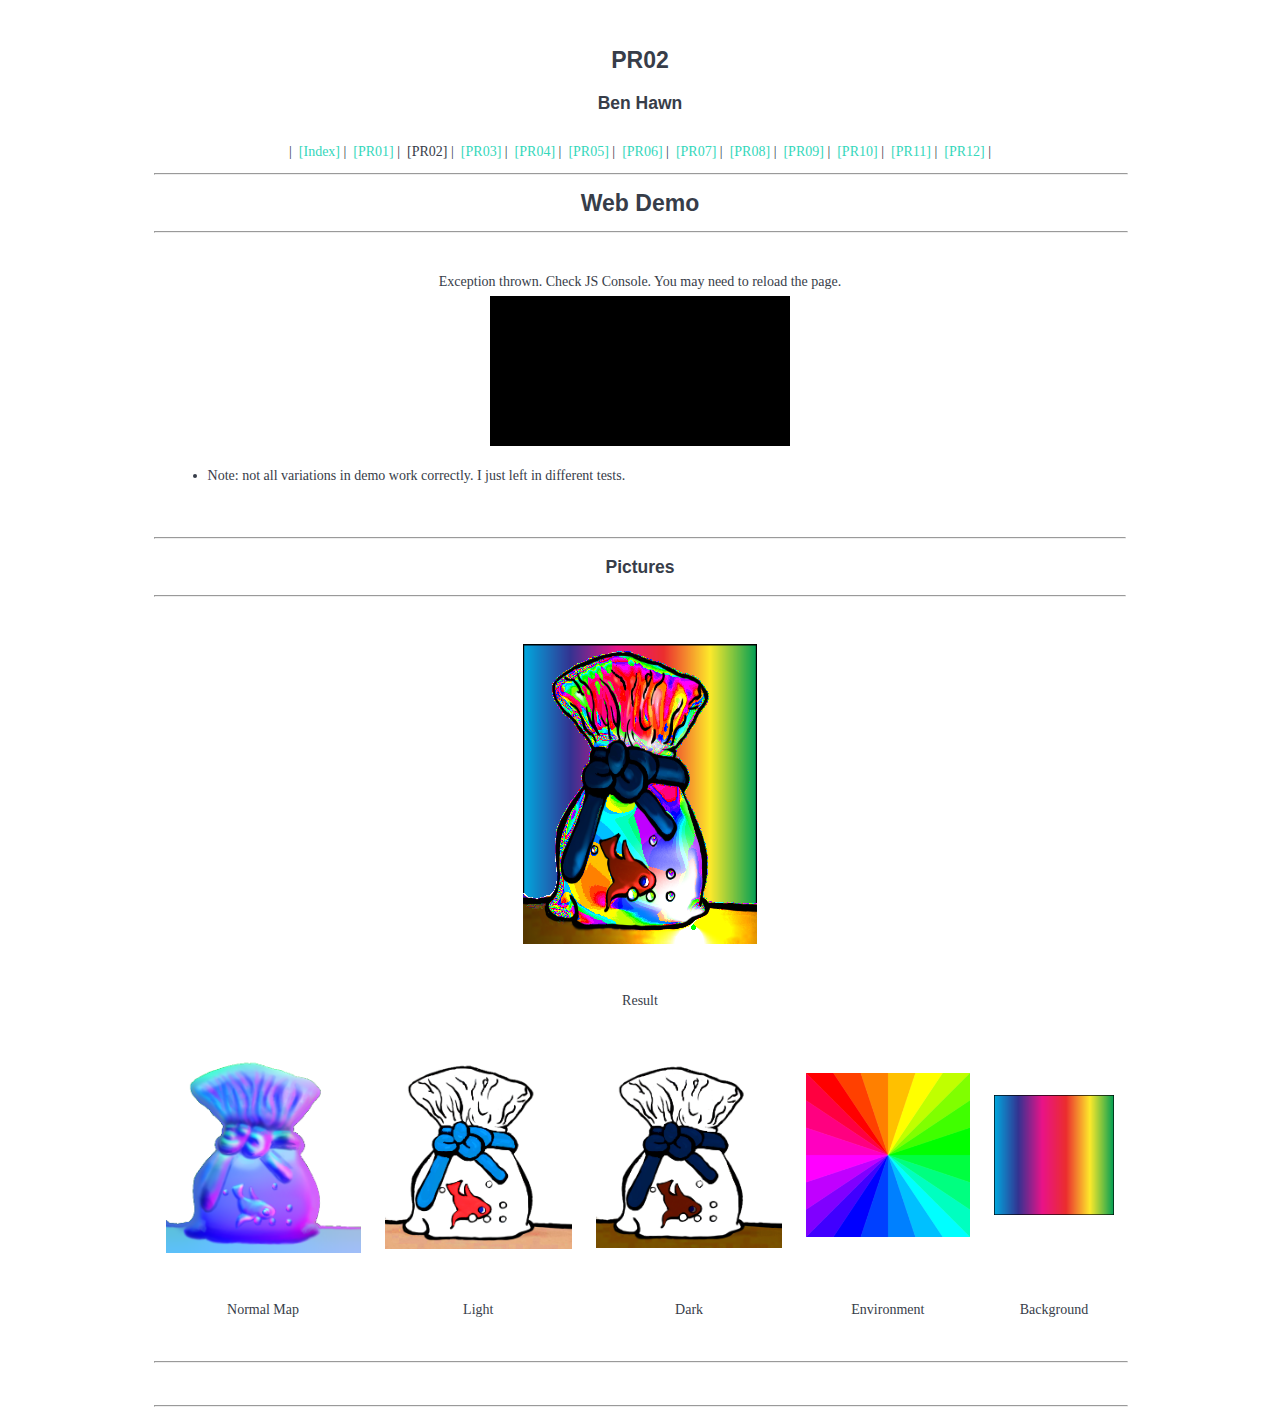
==== commit 4b5066aa: "title fix" ====
--- a/pr02/index.html
+++ b/pr02/index.html
@@ -11,7 +11,7 @@
     <!--------------------------- Start Title --------------------------------->
     
     <center>
-        <h3 class=code-line data-line-end=2 data-line-start=1><a id=Project_09_1></a>Project 01</h3>
+        <h3 class=code-line data-line-end=2 data-line-start=1><a id=Project_09_1></a>PR02</h3>
         <h5 class=code-line data-line-end=3 data-line-start=2><a id=Ben_Hawn_2></a>Ben Hawn</h5><br>
 	</center>
 	
